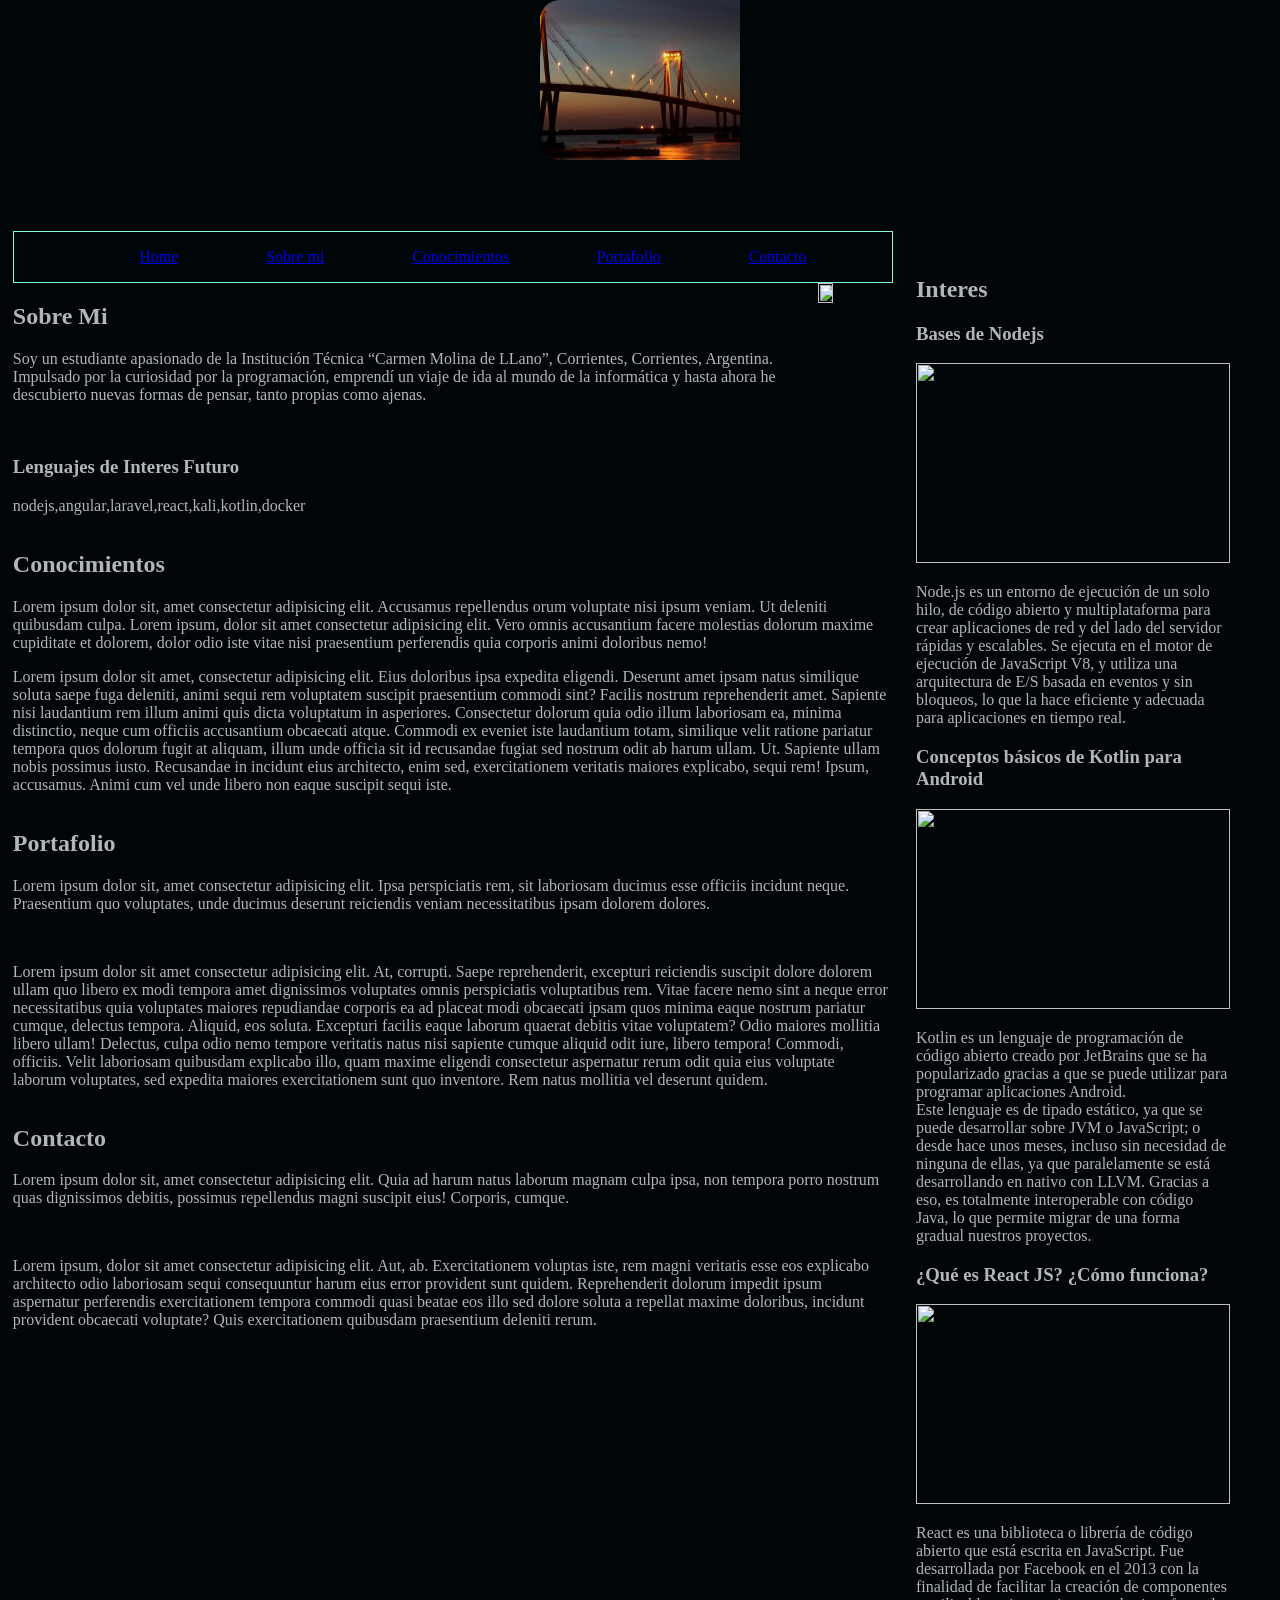
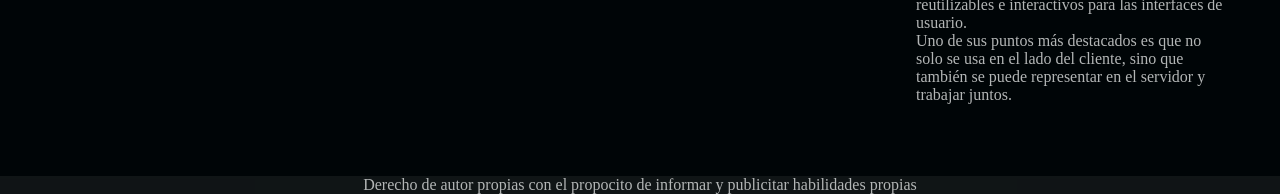
==== index.html @ f766465b "otra vez" ====
<!DOCTYPE html>
<html lang="en">
<head>
    <meta charset="UTF-8">
    <meta name="viewport" content="width=device-width, initial-scale=1.0">
    <title>Walter-Web</title>
    <link rel="stylesheet" href="style/stylesIndex.css">
    <link rel="shortcut icon" href="img/icon.jpg" />
</head>
<body>
    <div class="container">
        <div class="carousel-container">
            <div class="carousel">
                    <article class="portada">
                        <img src="img/Puente.jpeg" alt="">
                    </article>
                    <article class="portada">
                        <img src="img/Diseño Web.jpeg" alt="">
                    </article>
                    <article class="portada">
                        <img src="img/971.jpg" alt="">
                    </article>
                </div>
            </div>

            
                
    </div>

    <br>

    <div class="conteiner">

        <div class="principal">

            <nav>
                <a name="nav"></a>
                <ul>
                    <a href="#nav"><li>Home</li></a>
                    <a href="#sobremi"><li>Sobre mi</li></a>
                    <a href="#conocimientos"><li>Conocimientos</li></a>
                    <a href="#portafolio"><li>Portafolio</li></a>
                    <a href="#contacto"><li>Contacto</li></a>
                </ul>
            </nav>

            <main>
                <section class="sobremi">
                    <a name="sobremi"></a>
                    <div>
                        <article>
                            <h2>Sobre Mi</h2>
                            <p>
                                Soy un estudiante apasionado de la Institución Técnica “Carmen Molina de LLano”, 
                                Corrientes, Corrientes, Argentina. Impulsado por la curiosidad por la programación, 
                                emprendí un viaje de ida al mundo de la informática y hasta ahora he descubierto nuevas 
                                formas de pensar, tanto propias como ajenas.
                            </p>
                        </article>
                        <br>
                        <article>
                            <h3>Lenguajes de Interes Futuro</h3>
                            <p>
                                nodejs,angular,laravel,react,kali,kotlin,docker
                            </p>
                        </article>    
                    </div>
                    <img src="" alt="" class="perfil">
                </section>


                <section class="Conocimientos">
                    <a name="conocimientos"></a>
                    <article>
                        <h2>Conocimientos</h2>
                        <p>
                            Lorem ipsum dolor sit, amet consectetur adipisicing elit. 
                            Accusamus repellendus orum 
                            voluptate nisi ipsum veniam. Ut deleniti quibusdam culpa.
                            Lorem ipsum, dolor sit amet consectetur adipisicing elit. Vero 
                            omnis accusantium facere molestias dolorum maxime cupiditate et dolorem, 
                            dolor odio iste vitae nisi praesentium perferendis quia corporis animi doloribus nemo!
                        </p>
                    </article>
                    <article>
                        <p>
                            Lorem ipsum dolor sit amet, consectetur adipisicing elit. Eius doloribus ipsa expedita eligendi. Deserunt amet ipsam natus similique soluta saepe fuga deleniti, animi sequi rem voluptatem suscipit praesentium commodi sint?
                            Facilis nostrum reprehenderit amet. Sapiente nisi laudantium rem illum animi quis dicta voluptatum in asperiores. Consectetur dolorum quia odio illum laboriosam ea, minima distinctio, neque cum officiis accusantium obcaecati atque.
                            Commodi ex eveniet iste laudantium totam, similique velit ratione pariatur tempora quos dolorum fugit at aliquam, illum unde officia sit id recusandae fugiat sed nostrum odit ab harum ullam. Ut.
                            Sapiente ullam nobis possimus iusto. Recusandae in incidunt eius architecto, enim sed, exercitationem veritatis maiores explicabo, sequi rem! Ipsum, accusamus. Animi cum vel unde libero non eaque suscipit sequi iste.
                        </p>
                    </article>
                </section>

                <section class="portafolio">
                    <a name="portafolio"></a>
                    <article>
                        <h2>Portafolio</h2>
                        <p>
                            Lorem ipsum dolor sit, amet consectetur adipisicing elit. 
                            Ipsa perspiciatis rem, sit laboriosam ducimus esse officiis 
                            incidunt neque. Praesentium quo voluptates, unde ducimus 
                            deserunt reiciendis veniam necessitatibus ipsam dolorem dolores.
                        </p>
                    </article>
                    <br>
                    <article>
                        <p>
                            Lorem ipsum dolor sit amet consectetur adipisicing elit. At, corrupti. Saepe reprehenderit, excepturi reiciendis suscipit dolore dolorem ullam quo libero ex modi tempora amet dignissimos voluptates omnis perspiciatis voluptatibus rem.
                            Vitae facere nemo sint a neque error necessitatibus quia voluptates maiores repudiandae corporis ea ad placeat modi obcaecati ipsam quos minima eaque nostrum pariatur cumque, delectus tempora. Aliquid, eos soluta.
                            Excepturi facilis eaque laborum quaerat debitis vitae voluptatem? Odio maiores mollitia libero ullam! Delectus, culpa odio nemo tempore veritatis natus nisi sapiente cumque aliquid odit iure, libero tempora! Commodi, officiis.
                            Velit laboriosam quibusdam explicabo illo, quam maxime eligendi consectetur aspernatur rerum odit quia eius voluptate laborum voluptates, sed expedita maiores exercitationem sunt quo inventore. Rem natus mollitia vel deserunt quidem.
                        </p>
                    </article>
                </section>

                <section class="contacto">
                    <a name="contacto"></a>

                    <article>
                        <h2>Contacto</h2>
                        <p>
                            Lorem ipsum dolor sit, amet consectetur adipisicing elit. Quia ad harum natus 
                            laborum magnam culpa ipsa, non tempora porro nostrum quas dignissimos debitis,
                            possimus repellendus magni suscipit eius! Corporis, cumque.
                        </p>
                    </article>
                    <br>
                    <article>
                        <p>
                            Lorem ipsum, dolor sit amet consectetur adipisicing elit. Aut, ab. Exercitationem voluptas iste, rem magni veritatis esse eos explicabo architecto odio laboriosam sequi consequuntur harum eius error provident sunt quidem.
                            Reprehenderit dolorum impedit ipsum aspernatur perferendis exercitationem tempora commodi quasi beatae eos illo sed dolore soluta a repellat maxime doloribus, incidunt provident obcaecati voluptate? Quis exercitationem quibusdam praesentium deleniti rerum.
                        </p>
                    </article>
                </section>
            </main>
        </div>

        <aside class="lateral">
            <section>
                <article>
                    <h2>Interes</h2>
                    <h3>Bases de Nodejs</h3>
                    <a href="https://kinsta.com/es/base-de-conocimiento/que-es-node-js/"> 
                        <img src="https://kinsta.com/es/wp-content/uploads/sites/8/2021/05/que-es-node-js.jpeg" alt="" class="imgLate"> </a>
                    <p>
                        Node.js es un entorno de ejecución de un solo hilo, de código abierto y 
                        multiplataforma para crear aplicaciones de red y del lado del servidor rápidas y escalables. 
                        Se ejecuta en el motor de ejecución de JavaScript V8, y utiliza una arquitectura de E/S basada en 
                        eventos y sin bloqueos, lo que la hace eficiente y adecuada para aplicaciones en tiempo real.
                    </p>
                </article>

                <article>
                    <h3>Conceptos básicos de Kotlin para Android</h3>
                    <a href="https://developer.android.com/courses/kotlin-android-fundamentals/overview?hl=es-419"> 
                        <img src="https://cdn.plainconcepts.com/wp-content/uploads/2022/03/Kotlin.jpg" alt="" class="imgLate"> </a>
                    <p>
                        Kotlin es un lenguaje de programación de código abierto creado por JetBrains que se ha 
                        popularizado gracias a que se puede utilizar para programar aplicaciones Android.
                        <br>
                        Este lenguaje es de tipado estático, ya que se puede desarrollar sobre JVM o 
                        JavaScript; o desde hace unos meses, incluso sin necesidad de ninguna de ellas,
                        ya que paralelamente se está desarrollando en nativo con LLVM. Gracias a eso, 
                        es totalmente interoperable con código Java, lo que permite migrar de una forma 
                        gradual nuestros proyectos.
                    </p>
                </article>

                <article>
                    <h3>¿Qué es React JS? ¿Cómo funciona?</h3>
                    <a href="https://www.nextu.com/blog/que-es-react-js-como-funciona-rc22/"> <img src="https://www.nextu.com/blog/wp-content/uploads/sites/4/2022/09/internationaleslservicesllc_nextu_image_666.jpeg" alt="" class="imgLate"> </a>
                    <p>
                        React es una biblioteca o librería de código abierto que está escrita en JavaScript. 
                        Fue desarrollada por Facebook en el 2013 con la finalidad de facilitar la creación de 
                        componentes reutilizables e interactivos para las interfaces de usuario.
                        <br>
                        Uno de sus puntos más destacados es que no solo se usa en el lado del cliente, 
                        sino que también se puede representar en el servidor y trabajar juntos.
                    </p>
                </article>
            </section>
        </aside>

    </div>
    
    <br>

    <div class="pie">
        <footer>
            Derecho de autor propias con el propocito de informar y publicitar habilidades propias 
        </footer>
    
    </div>
    
</body>
</html>
---- style/stylesIndex.css ----
html{
    background-color: #000507;
}
body{
    margin: 0%;
    color: rgb(179, 182, 182);
}

/*-----------------------------------------------------------------------------------------------*/
.container {
    width: 200px;
    height: 200px;
    margin: 0 auto; /* Centra horizontalmente */
    overflow: hidden; /* Evita que el contenido desborde */
    position: relative; /* Permite posicionar elementos hijos relativos a este contenedor */
}

.header {
    background-color: antiquewhite;
    width: 100%;
    height: 40px; /* Ajusta la altura según tu diseño */
}

.carousel-container {
    width: 100%;
    height: calc(100% - 40px); /* Ajusta la altura del contenedor del carrusel */
    overflow: hidden; /* Para evitar que el contenido desborde */
}

.carousel {
    display: flex;
    width: 300%; /* ajusta según el número de elementos */
    animation: carousel 60s infinite linear;
    overflow: hidden;
    height: 100%; /* Ajusta la altura del carrusel */
}

@keyframes carousel {
    5% {
        transform: translateX(0%);
    }
    50% {
        transform: translateX(-50%);
    }
    100% {
        transform: translateX(0%);
    }
}

/* Pausa la animación cuando se detiene el hover */
.carousel:hover {
    animation-play-state: paused;
}

/* Opcional: añade estilos para las imágenes */
.portada img {
    width: 100%;
    height: 100%; /* Ajusta la altura de la imagen */
    object-fit: cover; /* Escalar la imagen para que cubra todo el contenedor */
    border-radius: 20px;
    position: relative;
}



/*-----------------------------------------------------------------------------------------------*/

.conteiner{
    height: auto;
    display: flex;
    flex-direction: row;
    padding: 1%;
}
/*-----------------------------------------------------------------------------------------------*/
nav{
    width: 100%;
    margin: auto;
    padding: 0%;
    border: solid aquamarine 1px;
    text-align: center;
}
nav ul{
    padding: auto;
}
nav ul li{
    display:inline;
    padding-right: 5%;
    padding-left: 5%;
}
/*-----------------------------------------------------------------------------------------------*/

main{
    display: flex;
    flex-direction: column;

}

.principal{
    width: 70%;
}
.sobremi{
    display: flex;
    flex-direction: row;
}
.perfil{
    width: 20%;
    height: 20%;
}
/*------------------------------------*/

.lateral{
    width: 25%;
    height: auto;
    padding: 2%;
    display: flex;
    flex-direction: column;
}
.lateral section article{
    margin: auto;
}

.imgLate{
    margin: auto;
    width: 100%;
    height: 200px;
}
/*-----------------------------------------------------------------------------------------------*/

.pie{
    width: 100%;
    height: 30%;
    background-color: rgba(190, 190, 190, 0.082);
    text-align: center;

}
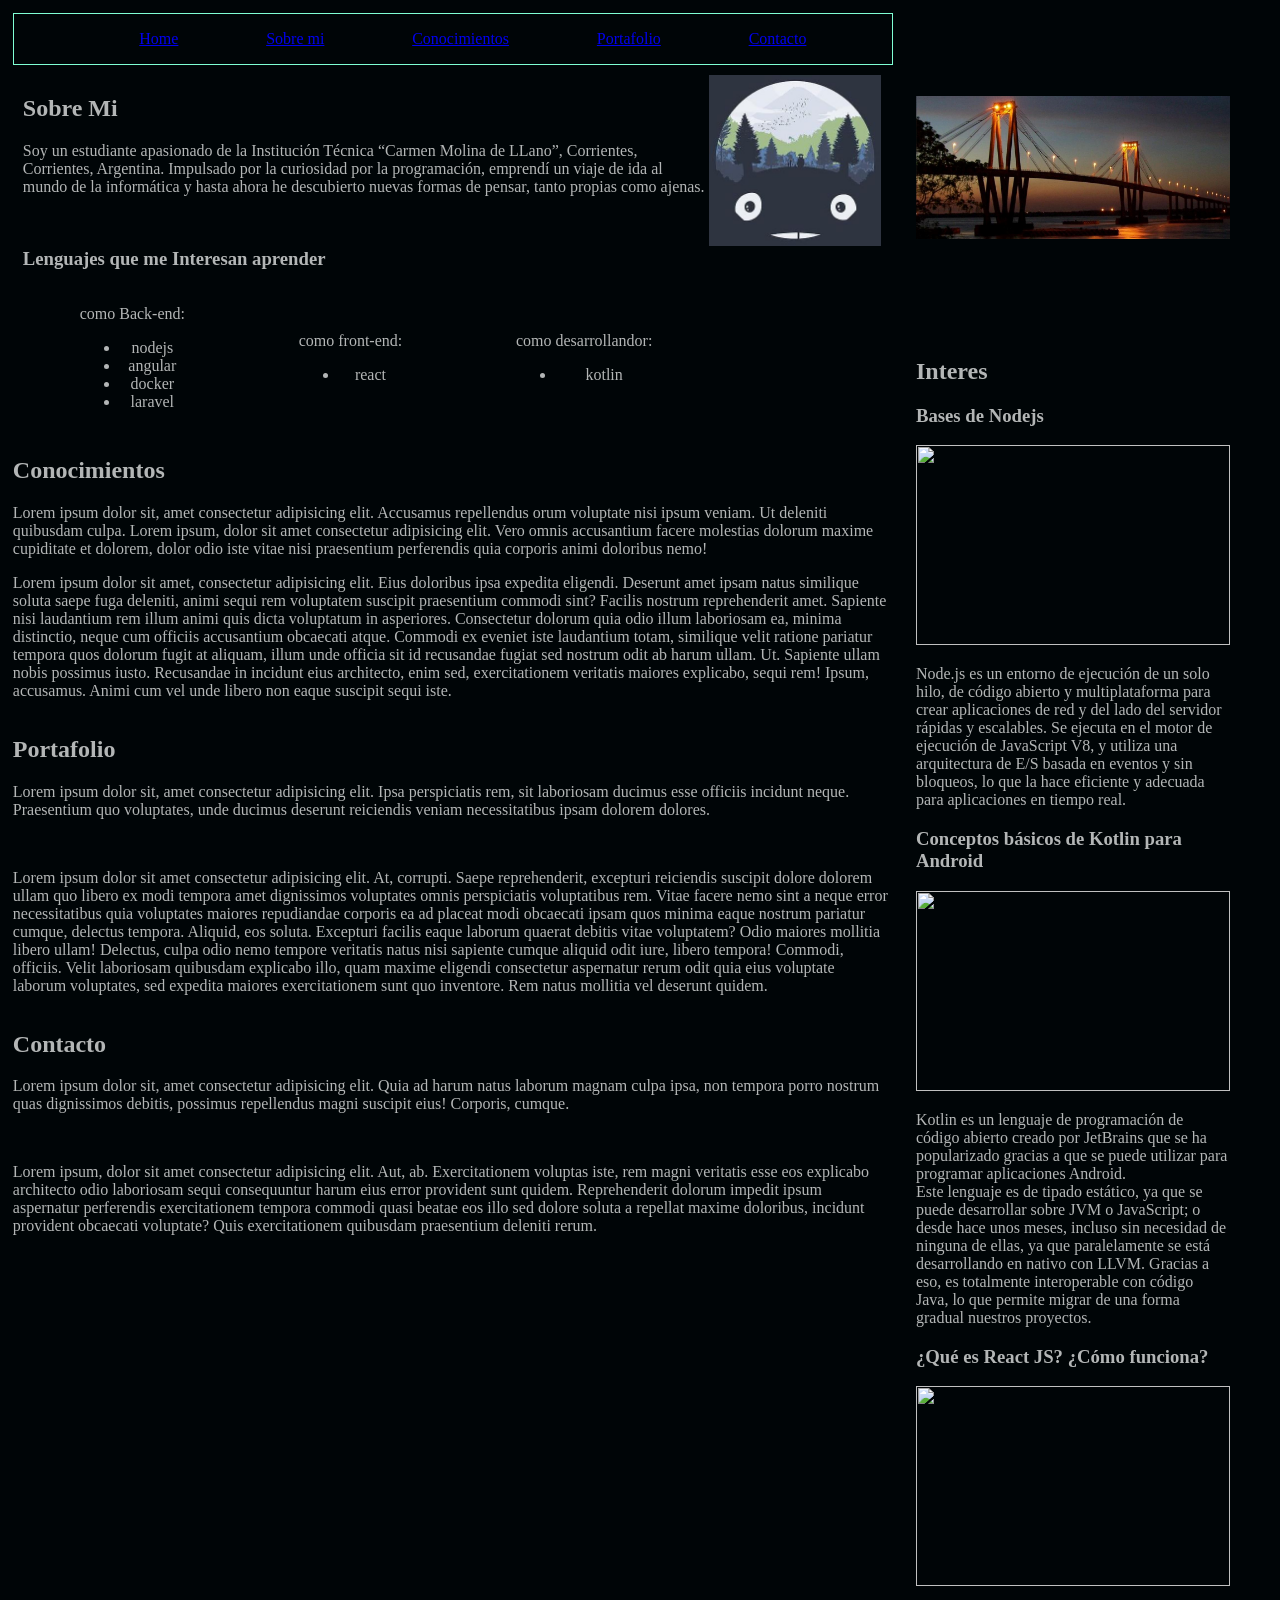
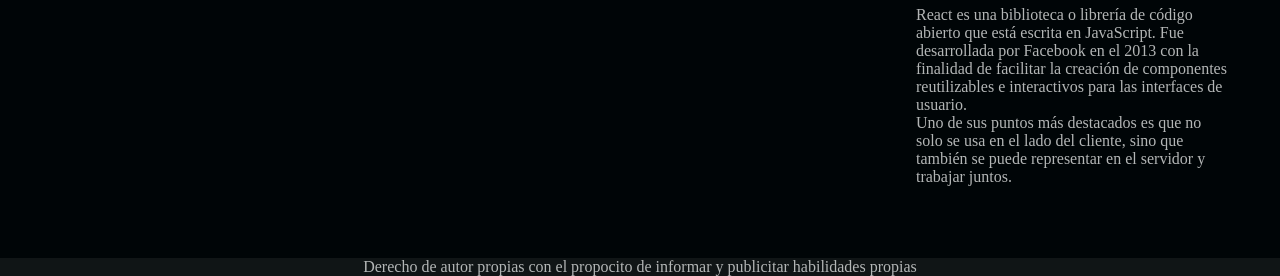
==== commit ae5adce6: "reorganice" ====
--- a/index.html
+++ b/index.html
@@ -8,27 +8,6 @@
     <link rel="shortcut icon" href="img/icon.jpg" />
 </head>
 <body>
-    <div class="container">
-        <div class="carousel-container">
-            <div class="carousel">
-                    <article class="portada">
-                        <img src="img/Puente.jpeg" alt="">
-                    </article>
-                    <article class="portada">
-                        <img src="img/Diseño Web.jpeg" alt="">
-                    </article>
-                    <article class="portada">
-                        <img src="img/971.jpg" alt="">
-                    </article>
-                </div>
-            </div>
-
-            
-                
-    </div>
-
-    <br>
-
     <div class="conteiner">
 
         <div class="principal">
@@ -59,13 +38,35 @@
                         </article>
                         <br>
                         <article>
-                            <h3>Lenguajes de Interes Futuro</h3>
-                            <p>
-                                nodejs,angular,laravel,react,kali,kotlin,docker
-                            </p>
+                            <h3>Lenguajes que me Interesan aprender</h3>
+                            <div class="skillsFuture">
+                                <div>
+                                    <p>como Back-end:</p>
+                                    <ul>
+                                        <li>nodejs</li>
+                                        <li>angular</li>
+                                        <li>docker</li>
+                                        <li>laravel</li>
+                                    </ul>
+                                </div>
+                                <div>
+                                    <p>como front-end:</p>
+                                    <ul>
+                                        <li>react</li>
+                                    </ul>
+                                </div>
+                                <div>
+                                    <p>como desarrollandor:</p>
+                                    <ul>
+                                        <li>kotlin</li>
+                                    </ul>
+                                </div>
+                            </div>
+                            
+                            
                         </article>    
                     </div>
-                    <img src="" alt="" class="perfil">
+                    <img src="img/icon.jpg" alt="" class="perfil">
                 </section>
 
 
@@ -137,6 +138,21 @@
         </div>
 
         <aside class="lateral">
+            <div class="container">
+                <div class="carousel-container">
+                    <div class="carousel">
+                        <article class="portada">
+                            <img src="img/Puente.jpeg" alt="">
+                        </article>
+                        <article class="portada">
+                            <img src="img/Diseño Web.jpeg" alt="">
+                        </article>
+                        <article class="portada">
+                            <img src="img/971.jpg" alt="">
+                        </article>
+                    </div>
+                </div>
+            </div>
             <section>
                 <article>
                     <h2>Interes</h2>
--- a/style/stylesIndex.css
+++ b/style/stylesIndex.css
@@ -7,20 +7,18 @@
 }
 
 /*-----------------------------------------------------------------------------------------------*/
-.container {
-    width: 200px;
-    height: 200px;
-    margin: 0 auto; /* Centra horizontalmente */
-    overflow: hidden; /* Evita que el contenido desborde */
-    position: relative; /* Permite posicionar elementos hijos relativos a este contenedor */
-}
-
 .header {
     background-color: antiquewhite;
     width: 100%;
     height: 40px; /* Ajusta la altura según tu diseño */
 }
 
+.container {
+    height: 300px;
+    margin: 0 auto; /* Centra horizontalmente */
+    overflow: hidden; /* Evita que el contenido desborde */
+    position: relative; /* Permite posicionar elementos hijos relativos a este contenedor */
+}
 .carousel-container {
     width: 100%;
     height: calc(100% - 40px); /* Ajusta la altura del contenedor del carrusel */
@@ -36,11 +34,23 @@
 }
 
 @keyframes carousel {
-    5% {
+    0% {
         transform: translateX(0%);
     }
-    50% {
-        transform: translateX(-50%);
+    20% {
+        transform: translateX(-60%);
+    }
+    40% {
+        transform: translateX(0%);
+    }
+    60% {
+        transform: translateX(-60%);
+    }
+    80% {
+        transform: translateX(0%);
+    }
+    90% {
+        transform: translateX(-60%);
     }
     100% {
         transform: translateX(0%);
@@ -56,7 +66,7 @@
 .portada img {
     width: 100%;
     height: 100%; /* Ajusta la altura de la imagen */
-    object-fit: cover; /* Escalar la imagen para que cubra todo el contenedor */
+    object-fit:contain ; /* Escalar la imagen para que cubra todo el contenedor */
     border-radius: 20px;
     position: relative;
 }
@@ -101,10 +111,19 @@
 .sobremi{
     display: flex;
     flex-direction: row;
+    padding: 10px;
 }
 .perfil{
     width: 20%;
     height: 20%;
+}
+.skillsFuture{
+    display: flex;
+    flex-direction: row;
+    text-align: center;
+}
+.skillsFuture div{
+    margin: auto;
 }
 /*------------------------------------*/
 
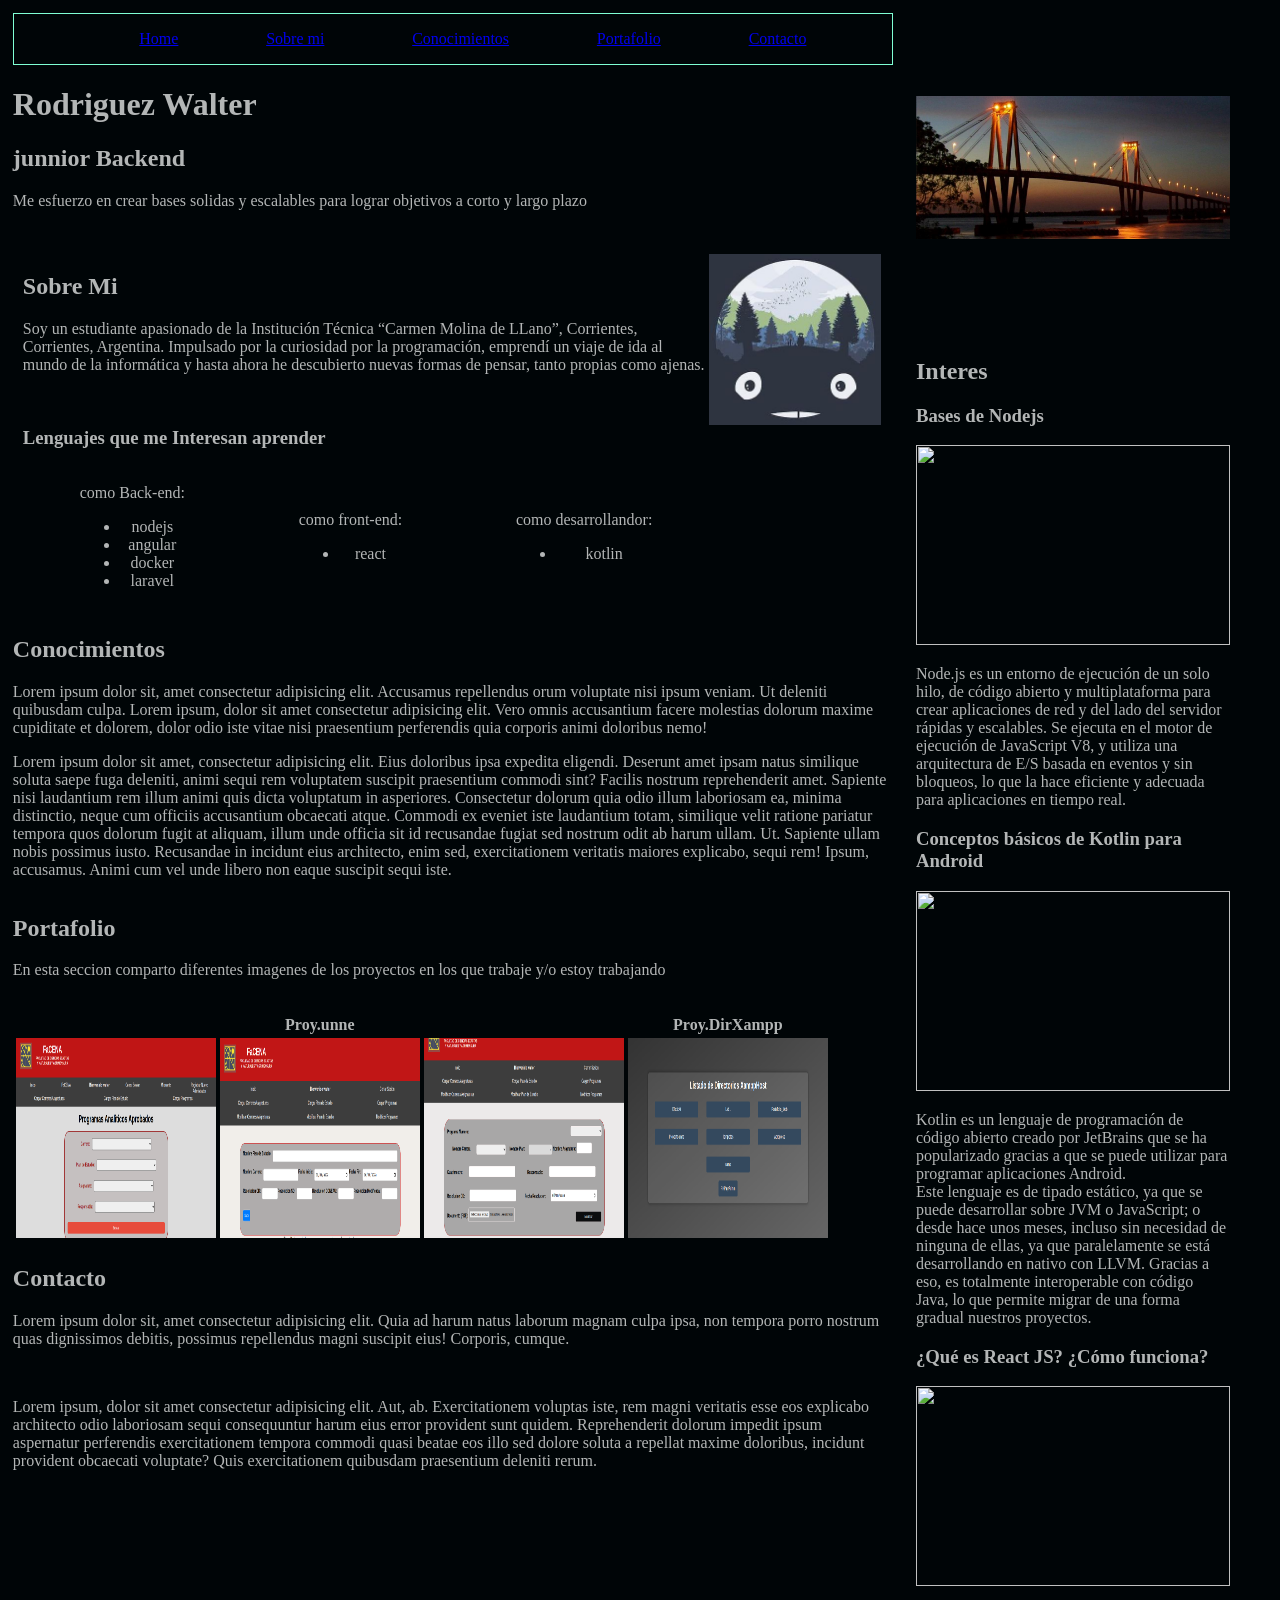
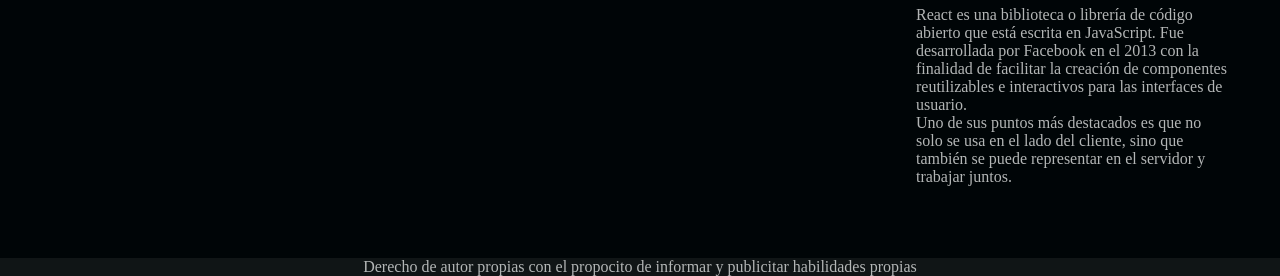
==== commit 174654d0: "completando" ====
--- a/index.html
+++ b/index.html
@@ -24,6 +24,18 @@
             </nav>
 
             <main>
+                <div>
+                    <h1>Rodriguez Walter</h1>
+                    <h2>junnior Backend</h2>
+                    <p>
+                        Me esfuerzo en crear bases solidas y escalables para lograr objetivos a corto y largo plazo
+                    </p>
+                    <div class="contactIcon">
+                        <img src="" alt="">
+                        <img src="" alt="">
+                        <img src="" alt="">
+                    </div>
+                </div>
                 <section class="sobremi">
                     <a name="sobremi"></a>
                     <div>
@@ -98,20 +110,27 @@
                     <article>
                         <h2>Portafolio</h2>
                         <p>
-                            Lorem ipsum dolor sit, amet consectetur adipisicing elit. 
-                            Ipsa perspiciatis rem, sit laboriosam ducimus esse officiis 
-                            incidunt neque. Praesentium quo voluptates, unde ducimus 
-                            deserunt reiciendis veniam necessitatibus ipsam dolorem dolores.
+                            En esta seccion comparto diferentes imagenes de los proyectos en los que trabaje y/o estoy trabajando
                         </p>
                     </article>
                     <br>
                     <article>
-                        <p>
-                            Lorem ipsum dolor sit amet consectetur adipisicing elit. At, corrupti. Saepe reprehenderit, excepturi reiciendis suscipit dolore dolorem ullam quo libero ex modi tempora amet dignissimos voluptates omnis perspiciatis voluptatibus rem.
-                            Vitae facere nemo sint a neque error necessitatibus quia voluptates maiores repudiandae corporis ea ad placeat modi obcaecati ipsam quos minima eaque nostrum pariatur cumque, delectus tempora. Aliquid, eos soluta.
-                            Excepturi facilis eaque laborum quaerat debitis vitae voluptatem? Odio maiores mollitia libero ullam! Delectus, culpa odio nemo tempore veritatis natus nisi sapiente cumque aliquid odit iure, libero tempora! Commodi, officiis.
-                            Velit laboriosam quibusdam explicabo illo, quam maxime eligendi consectetur aspernatur rerum odit quia eius voluptate laborum voluptates, sed expedita maiores exercitationem sunt quo inventore. Rem natus mollitia vel deserunt quidem.
-                        </p>
+                        <table class="tableimg">
+                            <tr>
+                                <th>Proy.unne</th>
+                                <th>Proy.DirXampp</th>
+                            </tr>
+                            <tr>
+                                <td>
+                                    <img src="img/01-screenProyectunne.png" alt="">
+                                    <img src="img/02-screenProyectunne.png" alt="">
+                                    <img src="img/03-screenProyectunne.png" alt="">
+                                </td>
+                                <td>
+                                    <img src="img/01-screenDirXampp.png" alt="">
+                                </td>
+                            </tr>
+                        </table>
                     </article>
                 </section>
 
--- a/style/stylesIndex.css
+++ b/style/stylesIndex.css
@@ -125,6 +125,11 @@
 .skillsFuture div{
     margin: auto;
 }
+.tableimg img{
+    width: 200px;
+    height: 200px;
+}
+
 /*------------------------------------*/
 
 .lateral{
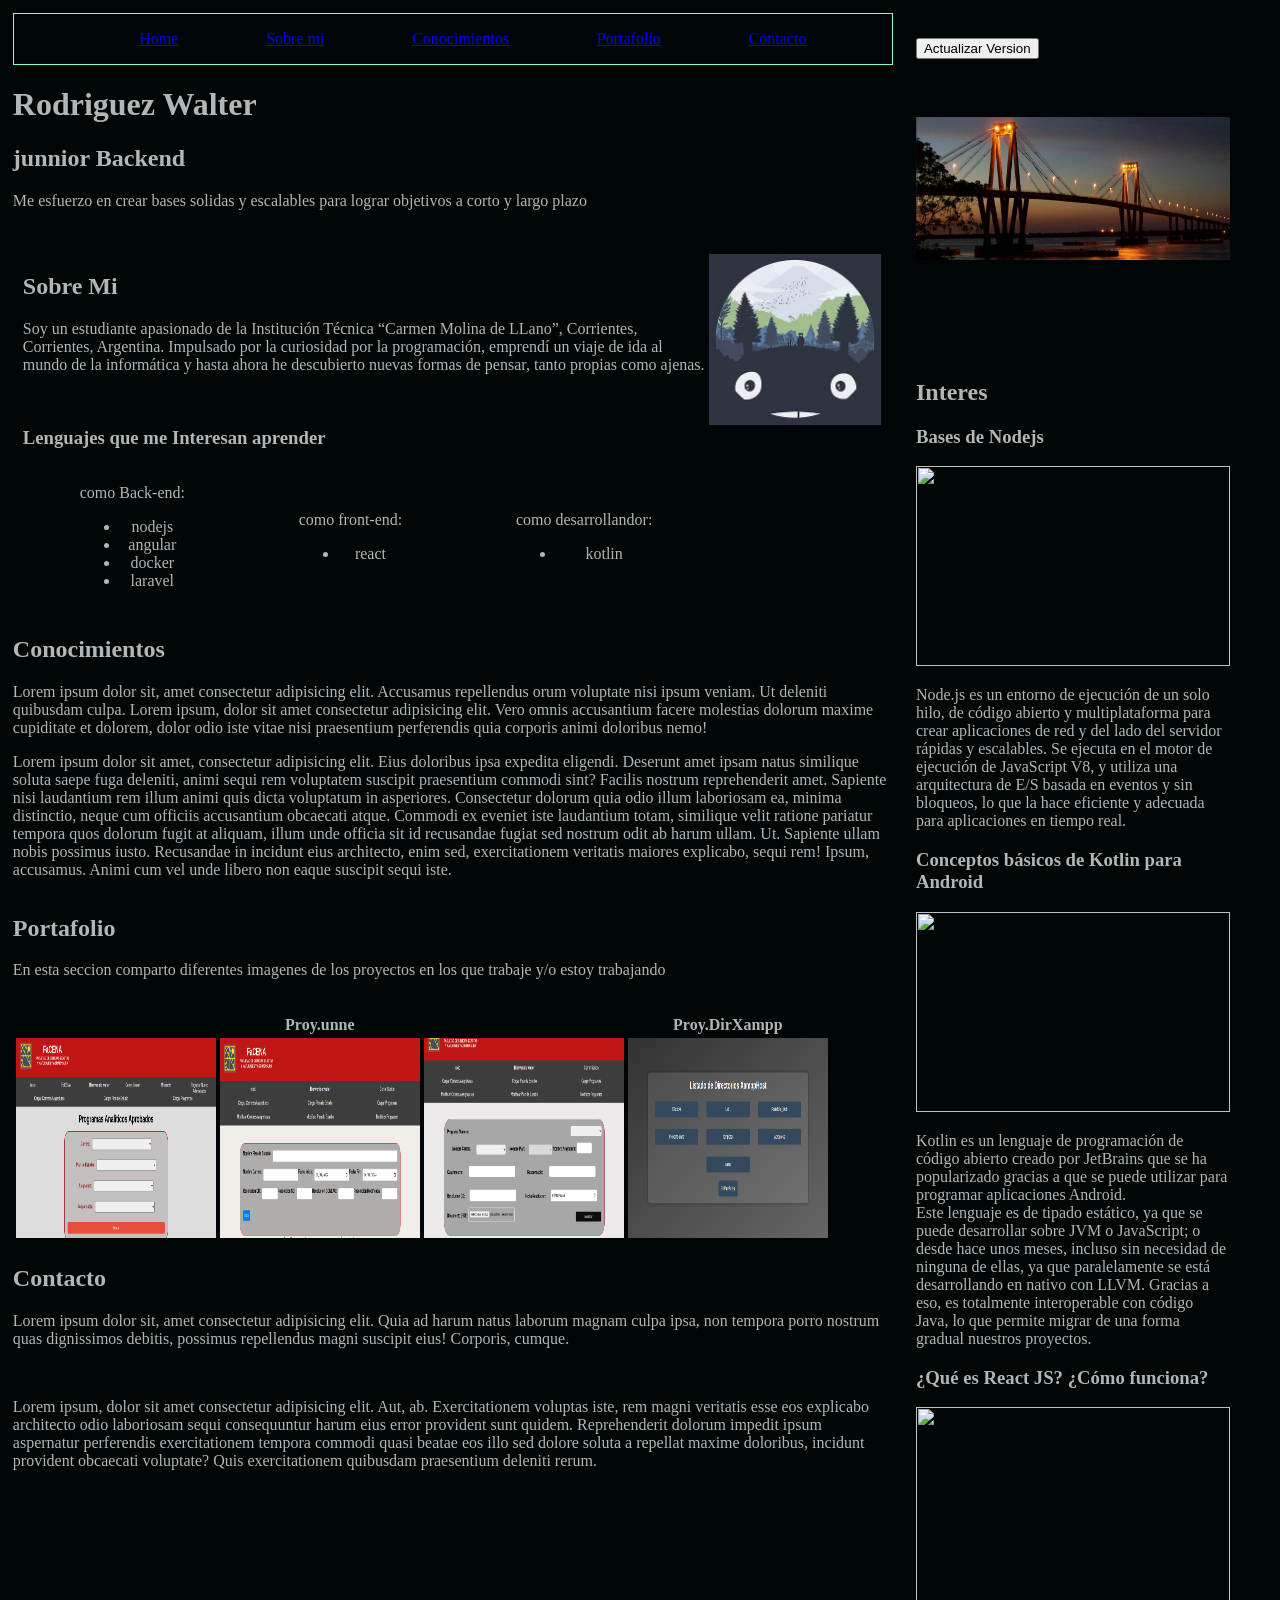
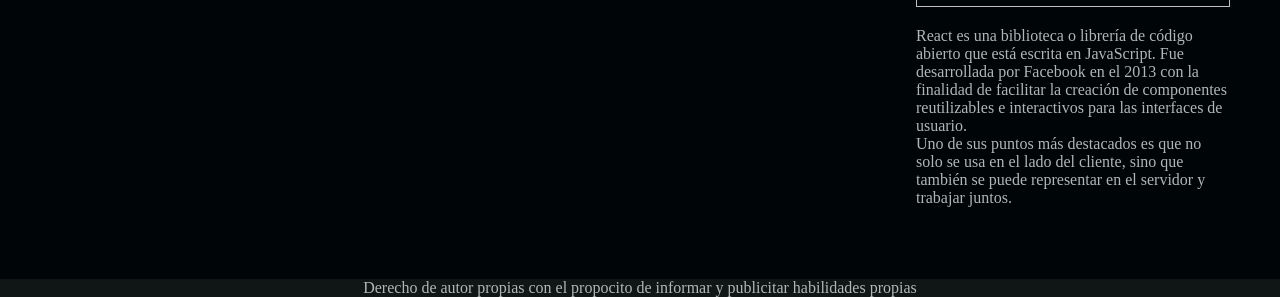
==== commit e24cded1: "tester git pull" ====
--- a/index.html
+++ b/index.html
@@ -155,8 +155,11 @@
                 </section>
             </main>
         </div>
-
         <aside class="lateral">
+            <!-- tester de git-->
+            <form action="testerejecutar_git_pull.php" method="post">
+                <button type="submit">Actualizar Version</button>
+            </form>
             <div class="container">
                 <div class="carousel-container">
                     <div class="carousel">
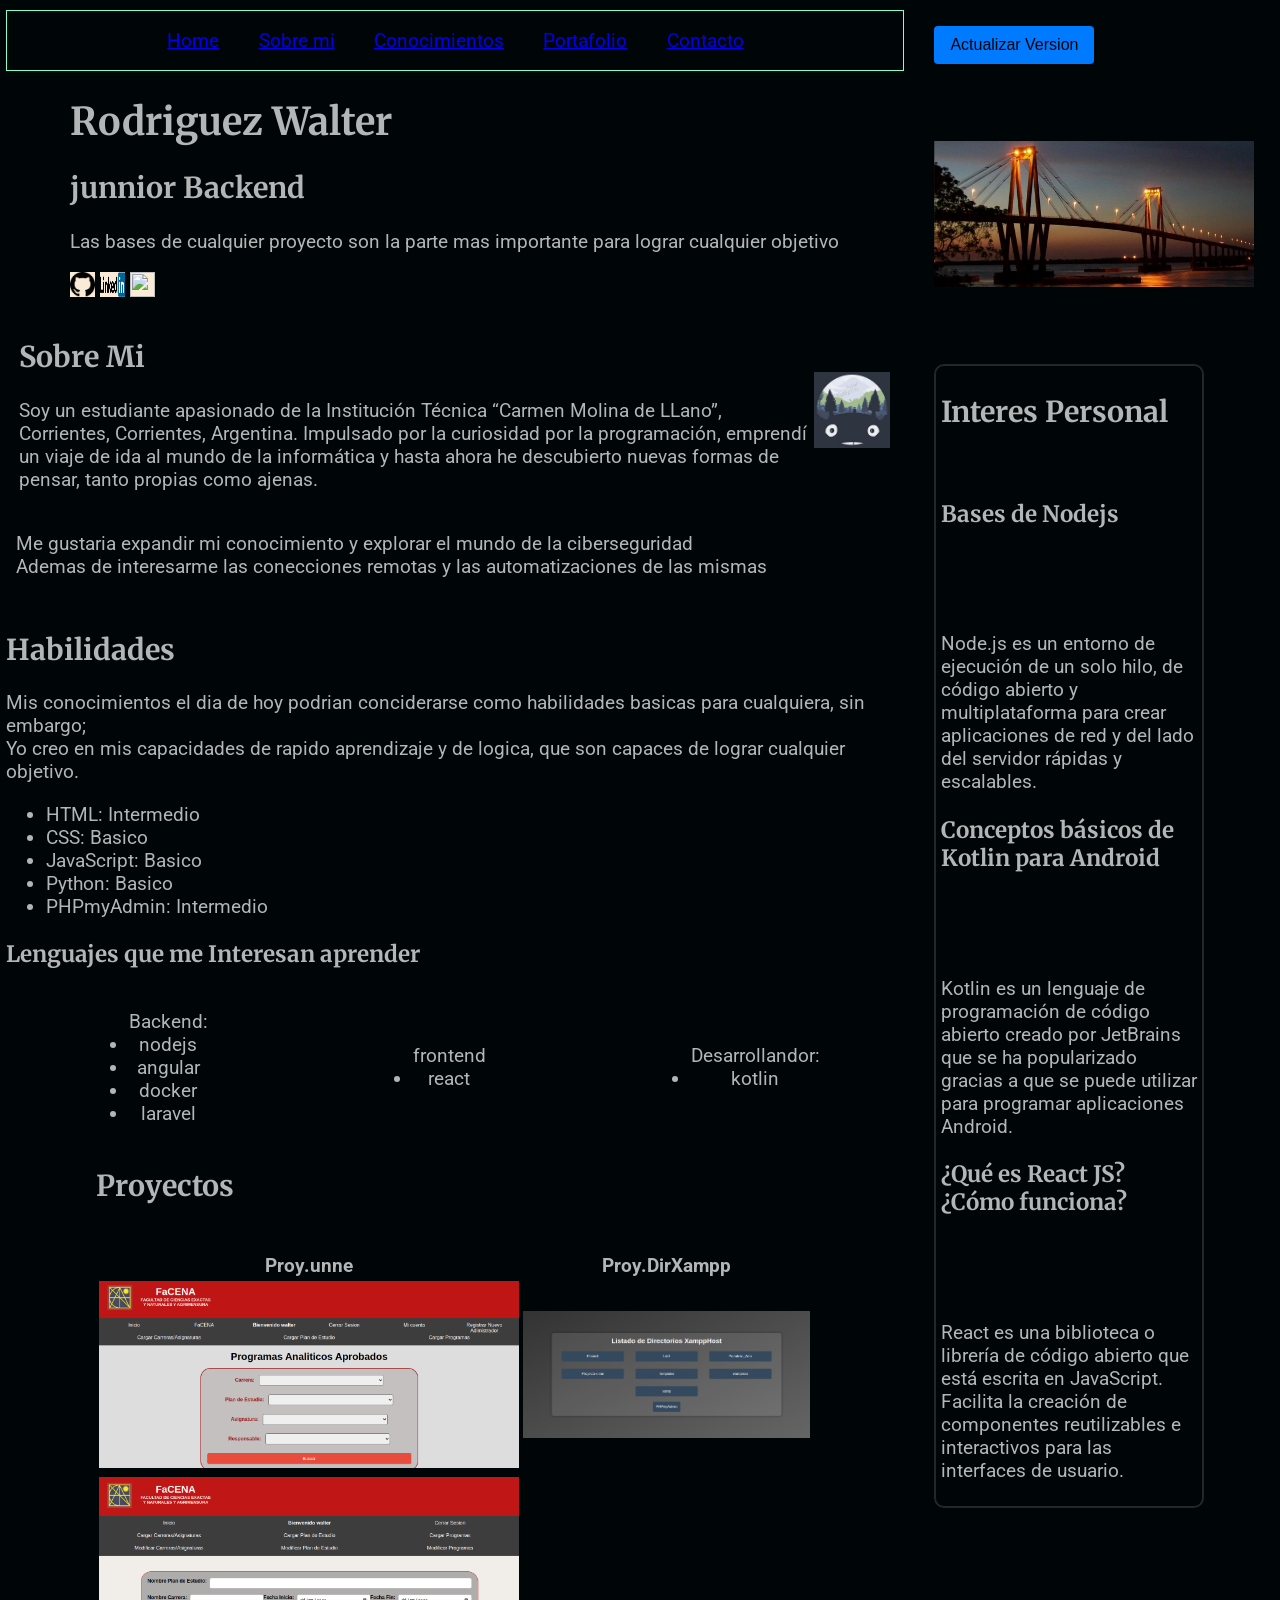
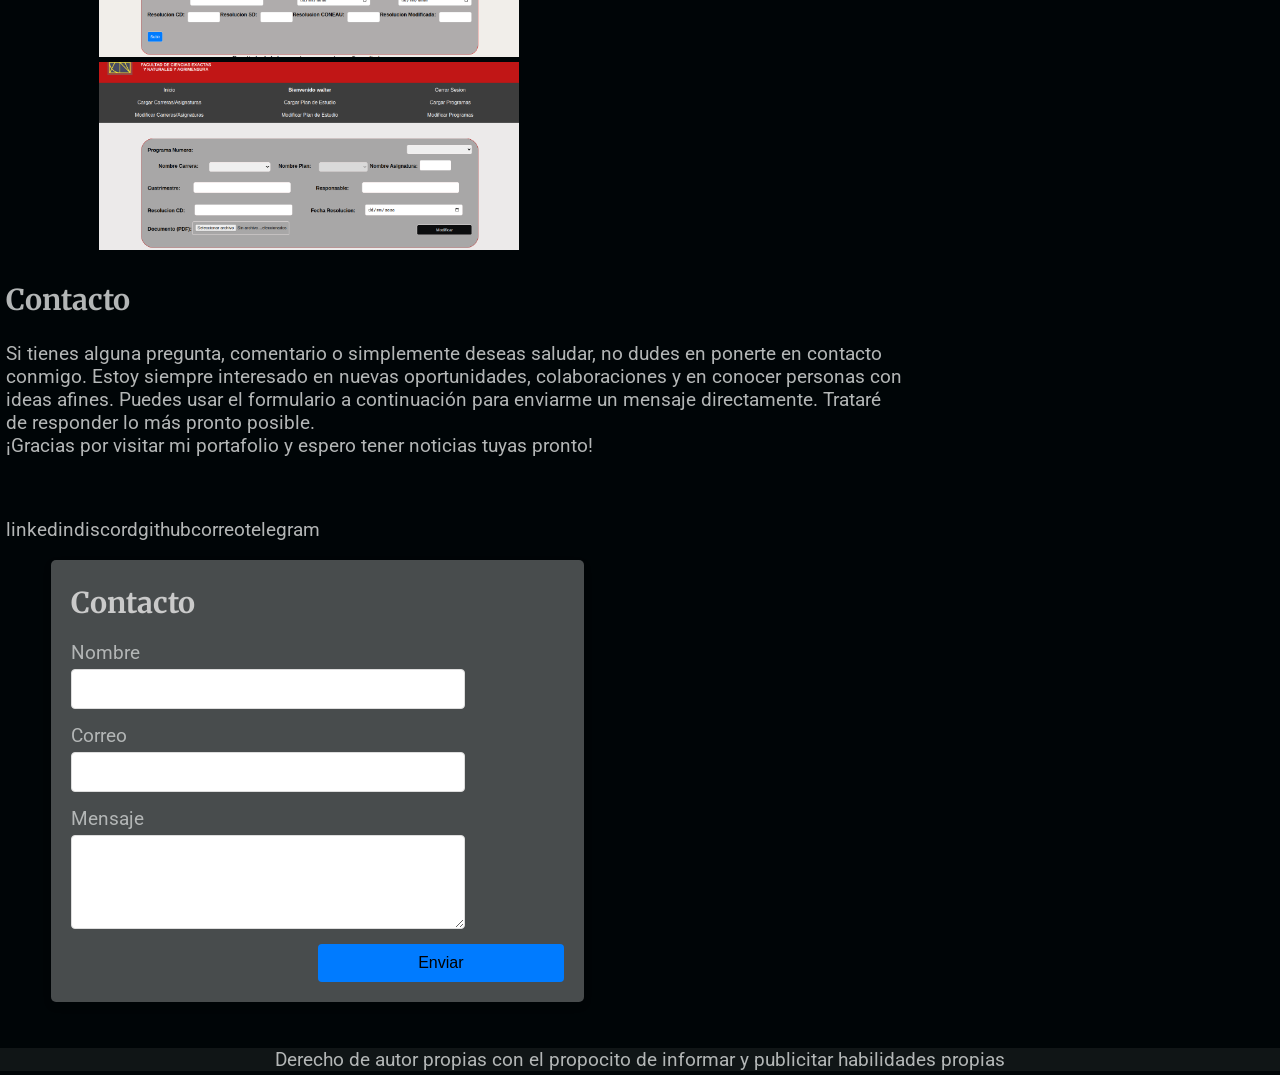
==== commit c43ff5a3: "cambios de formato" ====
--- a/index.html
+++ b/index.html
@@ -11,215 +11,249 @@
     <div class="conteiner">
 
         <div class="principal">
-
-            <nav>
-                <a name="nav"></a>
-                <ul>
-                    <a href="#nav"><li>Home</li></a>
-                    <a href="#sobremi"><li>Sobre mi</li></a>
-                    <a href="#conocimientos"><li>Conocimientos</li></a>
-                    <a href="#portafolio"><li>Portafolio</li></a>
-                    <a href="#contacto"><li>Contacto</li></a>
-                </ul>
-            </nav>
-
-            <main>
-                <div>
-                    <h1>Rodriguez Walter</h1>
-                    <h2>junnior Backend</h2>
-                    <p>
-                        Me esfuerzo en crear bases solidas y escalables para lograr objetivos a corto y largo plazo
-                    </p>
-                    <div class="contactIcon">
-                        <img src="" alt="">
-                        <img src="" alt="">
-                        <img src="" alt="">
-                    </div>
-                </div>
-                <section class="sobremi">
-                    <a name="sobremi"></a>
-                    <div>
-                        <article>
-                            <h2>Sobre Mi</h2>
-                            <p>
-                                Soy un estudiante apasionado de la Institución Técnica “Carmen Molina de LLano”, 
-                                Corrientes, Corrientes, Argentina. Impulsado por la curiosidad por la programación, 
-                                emprendí un viaje de ida al mundo de la informática y hasta ahora he descubierto nuevas 
-                                formas de pensar, tanto propias como ajenas.
-                            </p>
-                        </article>
-                        <br>
-                        <article>
-                            <h3>Lenguajes que me Interesan aprender</h3>
-                            <div class="skillsFuture">
-                                <div>
-                                    <p>como Back-end:</p>
-                                    <ul>
-                                        <li>nodejs</li>
-                                        <li>angular</li>
-                                        <li>docker</li>
-                                        <li>laravel</li>
-                                    </ul>
+            <div class="nav">
+                <nav>
+                    <a name="nav"></a>
+                    <ul>
+                        <a href="#nav"><li>Home</li></a>
+                        <a href="#sobremi"><li>Sobre mi</li></a>
+                        <a href="#conocimientos"><li>Conocimientos</li></a>
+                        <a href="#portafolio"><li>Portafolio</li></a>
+                        <a href="#contacto"><li>Contacto</li></a>
+                    </ul>
+                </nav>
+            </div>
+            <div class="main">
+                <main>
+                    <div class="intro">
+                        <h1>Rodriguez Walter</h1>
+                        <h2>junnior Backend</h2>
+                        <p>
+                            Las bases de cualquier proyecto son la parte mas importante para lograr cualquier objetivo
+                        </p>
+                        <div class="contactIcon">
+                            <img src="img/github.png" alt="">
+                            <img src="img/LinkedIn_Logo.png" alt="">
+                            <img src="/img/" alt="">
+                        </div>
+                    </div>
+
+                    <div class="sobremipadre"> <!--sobre mi-->
+                        <section class="sobremi">
+                            <a name="sobremi"></a>
+                            <div class="">
+                                <article>
+                                    <table>
+                                        <tr>
+                                            <td>
+                                                <h2>Sobre Mi</h2>
+                                                <p>
+                                                    Soy un estudiante apasionado de la Institución Técnica “Carmen Molina de LLano”, 
+                                                    Corrientes, Corrientes, Argentina. Impulsado por la curiosidad por la programación, 
+                                                    emprendí un viaje de ida al mundo de la informática y hasta ahora he descubierto nuevas 
+                                                    formas de pensar, tanto propias como ajenas.
+                                                </p>
+                                            </td>
+                                            <td>
+                                                <img src="img/icon.jpg" alt="" class="perfil">
+                                            </td>
+                                        </tr>
+                                    </table>
+                                    <p>
+                                        Me gustaria expandir mi conocimiento y explorar el mundo de la ciberseguridad
+                                        <br>
+                                        Ademas de interesarme las conecciones remotas y las automatizaciones de las mismas 
+                                    </p>
+                                </article>
+                            </div>
+                        </section>
+                    </div>
+
+                    <div ><!--conocimientos-->
+                        <section class="Conocimientos">
+                            <a name="conocimientos"></a>
+                            <article>
+                                <h2>Habilidades</h2>
+                                <p>
+                                    Mis conocimientos el dia de hoy podrian conciderarse como habilidades basicas para cualquiera, sin embargo;
+                                    <br> Yo creo en mis capacidades de rapido aprendizaje y de logica, que son capaces de lograr cualquier objetivo.
+                                </p>
+                            </article>
+                            <ul>
+                                <li>HTML:       Intermedio</li>
+                                <li>CSS:    Basico</li>
+                                <li>JavaScript:     Basico</li>
+                                <li>Python:     Basico</li>
+                                <li>PHPmyAdmin:     Intermedio</li>
+                            </ul>
+                            <article>
+                                <h3>Lenguajes que me Interesan aprender</h3>
+                                <div class="skillsFuture">
+                                    <div>
+                                        <ul>Backend:
+                                            <li>nodejs</li>
+                                            <li>angular</li>
+                                            <li>docker</li>
+                                            <li>laravel</li>
+                                        </ul>
+                                    </div>
+                                    <div>
+                                        <ul>frontend
+                                            <li>react</li>
+                                        </ul>
+                                    </div>
+                                    <div>
+                                        <ul>Desarrollandor:
+                                            <li>kotlin</li>
+                                        </ul>
+                                    </div>
                                 </div>
-                                <div>
-                                    <p>como front-end:</p>
-                                    <ul>
-                                        <li>react</li>
-                                    </ul>
+                            </article>  
+                        </section>
+                    </div>
+
+                    <div class="porta-folio"><!--Portafolio-->
+                        <section class="portafolio">
+                            <a name="portafolio"></a>
+                            <article>
+                                <h2>Proyectos</h2>
+                            </article>
+                            <br>
+                            <article>
+                                <table class="tableimg">
+                                    <tr>
+                                        <th>Proy.unne</th>
+                                        <th>Proy.DirXampp</th>
+                                    </tr>
+                                    <tr>
+                                        <td>
+                                            <img src="img/01-screenProyectunne.png" alt="">
+                                        </td>
+                                        <td>
+                                            <img src="img/01-screenDirXampp.png" alt="">
+                                        </td>
+                                    </tr>
+                                    <tr>
+                                        <td>                                            
+                                            <img src="img/02-screenProyectunne.png" alt="">
+                                            <img src="img/03-screenProyectunne.png" alt="">
+                                        </td>
+                                        <td></td>
+                                    </tr>
+                                </table>
+                            </article>
+                        </section>
+                    </div>
+
+                    <div > <!--contacto-->
+                        <section class="contacto">
+                            <a name="contacto"></a>
+                            <article>
+                                <h2>Contacto</h2>
+                                <p>
+                                    Si tienes alguna pregunta, comentario o simplemente deseas saludar, no dudes en 
+                                    ponerte en contacto conmigo. Estoy siempre interesado en nuevas oportunidades, 
+                                    colaboraciones y en conocer personas con ideas afines. Puedes usar el formulario a 
+                                    continuación para enviarme un mensaje directamente. Trataré de responder lo más pronto posible. 
+                                    <br>¡Gracias por visitar mi portafolio y espero tener noticias tuyas pronto!
+                                    <br>
+                                    <br>
+                                </p>
+                                <div class="columContact">
+                                    <p>linkedin</p>
+                                    <p>discord</p>
+                                    <p>github</p>
+                                    <p>correo</p>
+                                    <p>telegram</p>
                                 </div>
-                                <div>
-                                    <p>como desarrollandor:</p>
-                                    <ul>
-                                        <li>kotlin</li>
-                                    </ul>
+                                <div class="contact-form-container">
+                                    <form class="contact-form" action="#" method="post">
+                                        <h2>Contacto</h2>
+                                        <div class="form-group">
+                                            <label for="name">Nombre</label>
+                                            <input type="text" id="name" name="name" required>
+                                        </div>
+                                        <div class="form-group">
+                                            <label for="email">Correo</label>
+                                            <input type="email" id="email" name="email" required>
+                                        </div>
+                                        <div class="form-group">
+                                            <label for="message">Mensaje</label>
+                                            <textarea id="message" name="message" rows="4" required></textarea>
+                                        </div>
+                                        <div class="form-groupButton-container">
+                                            <button type="submit">Enviar</button>
+                                        </div>                                    </form>
                                 </div>
-                            </div>
-                            
-                            
-                        </article>    
-                    </div>
-                    <img src="img/icon.jpg" alt="" class="perfil">
-                </section>
-
-
-                <section class="Conocimientos">
-                    <a name="conocimientos"></a>
-                    <article>
-                        <h2>Conocimientos</h2>
-                        <p>
-                            Lorem ipsum dolor sit, amet consectetur adipisicing elit. 
-                            Accusamus repellendus orum 
-                            voluptate nisi ipsum veniam. Ut deleniti quibusdam culpa.
-                            Lorem ipsum, dolor sit amet consectetur adipisicing elit. Vero 
-                            omnis accusantium facere molestias dolorum maxime cupiditate et dolorem, 
-                            dolor odio iste vitae nisi praesentium perferendis quia corporis animi doloribus nemo!
-                        </p>
-                    </article>
-                    <article>
-                        <p>
-                            Lorem ipsum dolor sit amet, consectetur adipisicing elit. Eius doloribus ipsa expedita eligendi. Deserunt amet ipsam natus similique soluta saepe fuga deleniti, animi sequi rem voluptatem suscipit praesentium commodi sint?
-                            Facilis nostrum reprehenderit amet. Sapiente nisi laudantium rem illum animi quis dicta voluptatum in asperiores. Consectetur dolorum quia odio illum laboriosam ea, minima distinctio, neque cum officiis accusantium obcaecati atque.
-                            Commodi ex eveniet iste laudantium totam, similique velit ratione pariatur tempora quos dolorum fugit at aliquam, illum unde officia sit id recusandae fugiat sed nostrum odit ab harum ullam. Ut.
-                            Sapiente ullam nobis possimus iusto. Recusandae in incidunt eius architecto, enim sed, exercitationem veritatis maiores explicabo, sequi rem! Ipsum, accusamus. Animi cum vel unde libero non eaque suscipit sequi iste.
-                        </p>
-                    </article>
-                </section>
-
-                <section class="portafolio">
-                    <a name="portafolio"></a>
-                    <article>
-                        <h2>Portafolio</h2>
-                        <p>
-                            En esta seccion comparto diferentes imagenes de los proyectos en los que trabaje y/o estoy trabajando
-                        </p>
-                    </article>
-                    <br>
-                    <article>
-                        <table class="tableimg">
-                            <tr>
-                                <th>Proy.unne</th>
-                                <th>Proy.DirXampp</th>
-                            </tr>
-                            <tr>
-                                <td>
-                                    <img src="img/01-screenProyectunne.png" alt="">
-                                    <img src="img/02-screenProyectunne.png" alt="">
-                                    <img src="img/03-screenProyectunne.png" alt="">
-                                </td>
-                                <td>
-                                    <img src="img/01-screenDirXampp.png" alt="">
-                                </td>
-                            </tr>
-                        </table>
-                    </article>
-                </section>
-
-                <section class="contacto">
-                    <a name="contacto"></a>
-
-                    <article>
-                        <h2>Contacto</h2>
-                        <p>
-                            Lorem ipsum dolor sit, amet consectetur adipisicing elit. Quia ad harum natus 
-                            laborum magnam culpa ipsa, non tempora porro nostrum quas dignissimos debitis,
-                            possimus repellendus magni suscipit eius! Corporis, cumque.
-                        </p>
-                    </article>
-                    <br>
-                    <article>
-                        <p>
-                            Lorem ipsum, dolor sit amet consectetur adipisicing elit. Aut, ab. Exercitationem voluptas iste, rem magni veritatis esse eos explicabo architecto odio laboriosam sequi consequuntur harum eius error provident sunt quidem.
-                            Reprehenderit dolorum impedit ipsum aspernatur perferendis exercitationem tempora commodi quasi beatae eos illo sed dolore soluta a repellat maxime doloribus, incidunt provident obcaecati voluptate? Quis exercitationem quibusdam praesentium deleniti rerum.
-                        </p>
-                    </article>
-                </section>
-            </main>
+                                
+                            </article>
+                            <br>
+                        </section>        
+                    </div>
+                </main>
+            </div>
         </div>
-        <aside class="lateral">
+
+        <div class="lateral">
             <!-- tester de git-->
             <form action="testerejecutar_git_pull.php" method="post">
                 <button type="submit">Actualizar Version</button>
             </form>
-            <div class="container">
-                <div class="carousel-container">
-                    <div class="carousel">
-                        <article class="portada">
-                            <img src="img/Puente.jpeg" alt="">
-                        </article>
-                        <article class="portada">
-                            <img src="img/Diseño Web.jpeg" alt="">
-                        </article>
-                        <article class="portada">
-                            <img src="img/971.jpg" alt="">
-                        </article>
-                    </div>
+            <div class="carousel-container">
+                <div class="carousel">
+                    <article class="portada">
+                        <img src="img/Puente.jpeg" alt="">
+                    </article>
+                    <article class="portada">
+                        <img src="img/Diseño Web.jpeg" alt="">
+                    </article>
+                    <article class="portada">
+                        <img src="img/971.jpg" alt="">
+                    </article>
                 </div>
             </div>
-            <section>
-                <article>
-                    <h2>Interes</h2>
-                    <h3>Bases de Nodejs</h3>
-                    <a href="https://kinsta.com/es/base-de-conocimiento/que-es-node-js/"> 
-                        <img src="https://kinsta.com/es/wp-content/uploads/sites/8/2021/05/que-es-node-js.jpeg" alt="" class="imgLate"> </a>
-                    <p>
-                        Node.js es un entorno de ejecución de un solo hilo, de código abierto y 
-                        multiplataforma para crear aplicaciones de red y del lado del servidor rápidas y escalables. 
-                        Se ejecuta en el motor de ejecución de JavaScript V8, y utiliza una arquitectura de E/S basada en 
-                        eventos y sin bloqueos, lo que la hace eficiente y adecuada para aplicaciones en tiempo real.
-                    </p>
-                </article>
-
-                <article>
-                    <h3>Conceptos básicos de Kotlin para Android</h3>
-                    <a href="https://developer.android.com/courses/kotlin-android-fundamentals/overview?hl=es-419"> 
-                        <img src="https://cdn.plainconcepts.com/wp-content/uploads/2022/03/Kotlin.jpg" alt="" class="imgLate"> </a>
-                    <p>
-                        Kotlin es un lenguaje de programación de código abierto creado por JetBrains que se ha 
-                        popularizado gracias a que se puede utilizar para programar aplicaciones Android.
+            <aside>
+                <section>
+                    <article>
+                        <h2>Interes Personal</h2>
                         <br>
-                        Este lenguaje es de tipado estático, ya que se puede desarrollar sobre JVM o 
-                        JavaScript; o desde hace unos meses, incluso sin necesidad de ninguna de ellas,
-                        ya que paralelamente se está desarrollando en nativo con LLVM. Gracias a eso, 
-                        es totalmente interoperable con código Java, lo que permite migrar de una forma 
-                        gradual nuestros proyectos.
-                    </p>
-                </article>
-
-                <article>
-                    <h3>¿Qué es React JS? ¿Cómo funciona?</h3>
-                    <a href="https://www.nextu.com/blog/que-es-react-js-como-funciona-rc22/"> <img src="https://www.nextu.com/blog/wp-content/uploads/sites/4/2022/09/internationaleslservicesllc_nextu_image_666.jpeg" alt="" class="imgLate"> </a>
-                    <p>
-                        React es una biblioteca o librería de código abierto que está escrita en JavaScript. 
-                        Fue desarrollada por Facebook en el 2013 con la finalidad de facilitar la creación de 
-                        componentes reutilizables e interactivos para las interfaces de usuario.
-                        <br>
-                        Uno de sus puntos más destacados es que no solo se usa en el lado del cliente, 
-                        sino que también se puede representar en el servidor y trabajar juntos.
-                    </p>
-                </article>
-            </section>
-        </aside>
-
+                        <h3>Bases de Nodejs</h3>
+                        <div class="img-container">
+                            <a href="https://kinsta.com/es/base-de-conocimiento/que-es-node-js/"> 
+                                <img src="https://kinsta.com/es/wp-content/uploads/sites/8/2021/05/que-es-node-js.jpeg" alt="" class="imgLate"> </a>    
+                        </div>
+                        <p>
+                            Node.js es un entorno de ejecución de un solo hilo, de código abierto y 
+                            multiplataforma para crear aplicaciones de red y del lado del servidor rápidas y escalables.
+                        </p>
+                    </article>
+    
+                    <article>
+                        <h3>Conceptos básicos de Kotlin para Android</h3>
+                            <div class="img-container">
+                                <a href="https://developer.android.com/courses/kotlin-android-fundamentals/overview?hl=es-419"> 
+                                <img src="https://cdn.plainconcepts.com/wp-content/uploads/2022/03/Kotlin.jpg" alt="" class="imgLate"> </a>
+                            </div>
+                        <p>
+                            Kotlin es un lenguaje de programación de código abierto creado por JetBrains que se ha 
+                            popularizado gracias a que se puede utilizar para programar aplicaciones Android.
+                        </p>
+                    </article>
+    
+                    <article>
+                        <h3>¿Qué es React JS? ¿Cómo funciona?</h3>
+                        <div class="img-container">
+                            <a href="https://www.nextu.com/blog/que-es-react-js-como-funciona-rc22/"><img src="https://www.nextu.com/blog/wp-content/uploads/sites/4/2022/09/internationaleslservicesllc_nextu_image_666.jpeg" alt="" class="imgLate"> </a>
+                        </div>
+                        <p>
+                            React es una biblioteca o librería de código abierto que está escrita en JavaScript. 
+                            Facilita la creación de componentes reutilizables e interactivos para las interfaces de usuario.
+                        </p>
+                    </article>
+                </section>
+            </aside>
+    
+        </div>
     </div>
     
     <br>
@@ -230,6 +264,5 @@
         </footer>
     
     </div>
-    
 </body>
 </html>
--- a/style/stylesIndex.css
+++ b/style/stylesIndex.css
@@ -1,9 +1,20 @@
+@import url('https://fonts.googleapis.com/css2?family=Roboto:wght@400;700&family=Merriweather:wght@400;700&display=swap');
+
 html{
     background-color: #000507;
-}
-body{
-    margin: 0%;
+    font-family: 'Roboto', sans-serif;
+    font-size: 1.2em;
+
+}
+body {
     color: rgb(179, 182, 182);
+    margin: 0;
+    padding: 0;
+    display: flex;
+    flex-direction: column;
+}
+h1, h2, h3, h4, h5, h6 {
+    font-family: 'Merriweather', serif;
 }
 
 /*-----------------------------------------------------------------------------------------------*/
@@ -13,18 +24,15 @@
     height: 40px; /* Ajusta la altura según tu diseño */
 }
 
-.container {
+.carousel-container {
+    width: 100%;
     height: 300px;
+    overflow: hidden; /* Para evitar que el contenido desborde */
     margin: 0 auto; /* Centra horizontalmente */
     overflow: hidden; /* Evita que el contenido desborde */
     position: relative; /* Permite posicionar elementos hijos relativos a este contenedor */
-}
-.carousel-container {
-    width: 100%;
-    height: calc(100% - 40px); /* Ajusta la altura del contenedor del carrusel */
-    overflow: hidden; /* Para evitar que el contenido desborde */
-}
-
+
+}
 .carousel {
     display: flex;
     width: 300%; /* ajusta según el número de elementos */
@@ -32,7 +40,6 @@
     overflow: hidden;
     height: 100%; /* Ajusta la altura del carrusel */
 }
-
 @keyframes carousel {
     0% {
         transform: translateX(0%);
@@ -56,12 +63,10 @@
         transform: translateX(0%);
     }
 }
-
 /* Pausa la animación cuando se detiene el hover */
 .carousel:hover {
     animation-play-state: paused;
 }
-
 /* Opcional: añade estilos para las imágenes */
 .portada img {
     width: 100%;
@@ -71,31 +76,85 @@
     position: relative;
 }
 
-
-
-/*-----------------------------------------------------------------------------------------------*/
-
+/*-----------------------------------------------------------------------------------------------*/
 .conteiner{
-    height: auto;
+    width: 100%;
     display: flex;
     flex-direction: row;
-    padding: 1%;
+    flex-wrap: wrap;
+}
+.principal{
+    display: flex;
+    flex-direction: column;
+    width: 70%;
+    margin: 0 auto; /* Ajusta margen para centrar horizontalmente sin margen superior */
+    padding: 0; /* Asegura que no haya padding */
+}
+.lateral{
+    width: 25%;
+    padding: 2%;
+    display: flex;
+    flex-direction: column;
+}
+/*-----------------------------------------------------------------------------------------------*/
+aside{
+    width: 80%;
+    border: solid 2px rgba(134, 134, 134, 0.26);
+    border-radius: 10px;
+    padding: 5px;
+}
+.lateral section article{
+    margin: auto;
+}
+
+
+/* Contenedor de la imagen */
+.img-container {
+    width: 100%;
+    max-width: 800px; /* Máximo ancho de la imagen */
+    padding: 20px;
+    box-sizing: border-box;
+    display: flex;
+    justify-content: center;
+}
+
+/* Estilo de la imagen */
+.imgLate {
+    width: 100%;
+    height: auto; /* Mantiene la proporción de la imagen */
+    max-height: 400px; /* Altura máxima de la imagen */
+    object-fit: cover; /* Ajusta la imagen para que cubra el contenedor */
+    transition: max-height 0.3s ease; /* Transición suave */
+}
+
+/* Media Queries para ajustar el tamaño de la imagen en diferentes resoluciones */
+@media (max-width: 600px) {
+    .imgLate {
+        max-height: 200px; /* Altura máxima en pantallas pequeñas */
+    }
+}
+
+@media (max-width: 400px) {
+    .imgLate {
+        max-height: 100px; /* Altura máxima en pantallas muy pequeñas */
+    }
 }
 /*-----------------------------------------------------------------------------------------------*/
 nav{
     width: 100%;
-    margin: auto;
+    margin-top: 10px;
     padding: 0%;
     border: solid aquamarine 1px;
     text-align: center;
 }
 nav ul{
-    padding: auto;
+    padding: 2%;
+    margin: 0%;
 }
 nav ul li{
     display:inline;
-    padding-right: 5%;
-    padding-left: 5%;
+    padding: 1%;
+    margin: 1%;
 }
 /*-----------------------------------------------------------------------------------------------*/
 
@@ -104,20 +163,37 @@
     flex-direction: column;
 
 }
-
-.principal{
-    width: 70%;
+.intro{
+    margin: auto;
+}
+.contactIcon img{
+    background-color: antiquewhite;
+    width: 25px;
+    height: 25px;
+}
+.sobremipadre{
+    width: 100%;
+    margin: auto;
 }
 .sobremi{
+    width: 100%;
+    margin: auto;
     display: flex;
     flex-direction: row;
     padding: 10px;
 }
+.sobremi div{
+    width: 100%;
+    margin: auto;
+}
 .perfil{
-    width: 20%;
+    margin: auto;
+    width: 80%;
     height: 20%;
 }
 .skillsFuture{
+    width: 100%;
+    margin: auto;
     display: flex;
     flex-direction: row;
     text-align: center;
@@ -125,35 +201,125 @@
 .skillsFuture div{
     margin: auto;
 }
+
+.porta-folio{
+    width: 100%;
+    margin: auto;
+}
+.portafolio{
+    width: 100%;
+    margin: auto;
+}
+.portafolio article{
+    width: 80%;
+    margin: auto;
+    overflow: hidden; /* Evita que el contenido desborde */
+
+}
+.tableimg{
+    width: 100%;
+    margin: auto;
+}
 .tableimg img{
-    width: 200px;
-    height: 200px;
-}
+    width: 100%;
+    height: 100%;
+}
+.conococimientos{
+    display: flex;
+    flex-direction: column;
+}
+.cotacto{
+    width: 100%;
+    margin: auto;
+}
+.columContact{
+    display: flex;
+    flex-direction: row;
+}
+
+/* Contenedor del formulario */
+.contact-form-container {
+    margin-left: 5%;
+    width: 55%;
+    border-radius: 5px;
+    background-color: rgba(255, 255, 255, 0.281);
+    padding: 20px;
+    padding-top: 1px;
+    box-shadow: 0 4px 8px rgba(0, 0, 0, 0.1);
+}
+
+/* Título del formulario */
+.contact-form h2 {
+    margin-bottom: 20px;
+    color: #cacaca;
+}
+
+/* Estilo de los grupos de formularios */
+.form-group {
+    display: flex;
+    flex-direction: column;
+    align-items: left;
+    margin-bottom: 15px;
+}
+
+/* Etiquetas */
+.form-group label {
+    display: block;
+    margin-bottom: 5px;
+}
+
+/* Campos de entrada */
+.form-group input,
+.form-group textarea {
+    width: 80%;
+    padding: 10px;
+    border: 1px solid #ddd;
+    border-radius: 4px;
+    font-size: 16px;
+    color: #333;
+    box-sizing: border-box;
+    transition: border-color 0.3s;
+}
+/* Efecto de enfoque en los campos */
+.form-group input:focus,
+.form-group textarea:focus {
+    border-color: #007bff;
+    outline: none;
+}
+
+/* Botón de envío */
+.form-groupButton-container {
+    display: flex;
+    justify-content: flex-end;
+    width: 100%;
+}
+
+/* Botón de envío */
+button {
+    width: 50%;
+    padding: 10px;
+    background-color: #007bff;
+    border: none;
+    border-radius: 4px;
+    color: #000000;
+    font-size: 16px;
+    cursor: pointer;
+    transition: background-color 0.3s;
+}
+
+/* Efecto de enfoque y hover en el botón */
+button:hover,
+button:focus {
+    background-color: #0056b3;
+    outline: none;
+}
+
 
 /*------------------------------------*/
-
-.lateral{
-    width: 25%;
-    height: auto;
-    padding: 2%;
-    display: flex;
-    flex-direction: column;
-}
-.lateral section article{
-    margin: auto;
-}
-
-.imgLate{
-    margin: auto;
-    width: 100%;
-    height: 200px;
-}
-/*-----------------------------------------------------------------------------------------------*/
 
 .pie{
     width: 100%;
     height: 30%;
     background-color: rgba(190, 190, 190, 0.082);
     text-align: center;
-
-}
+}
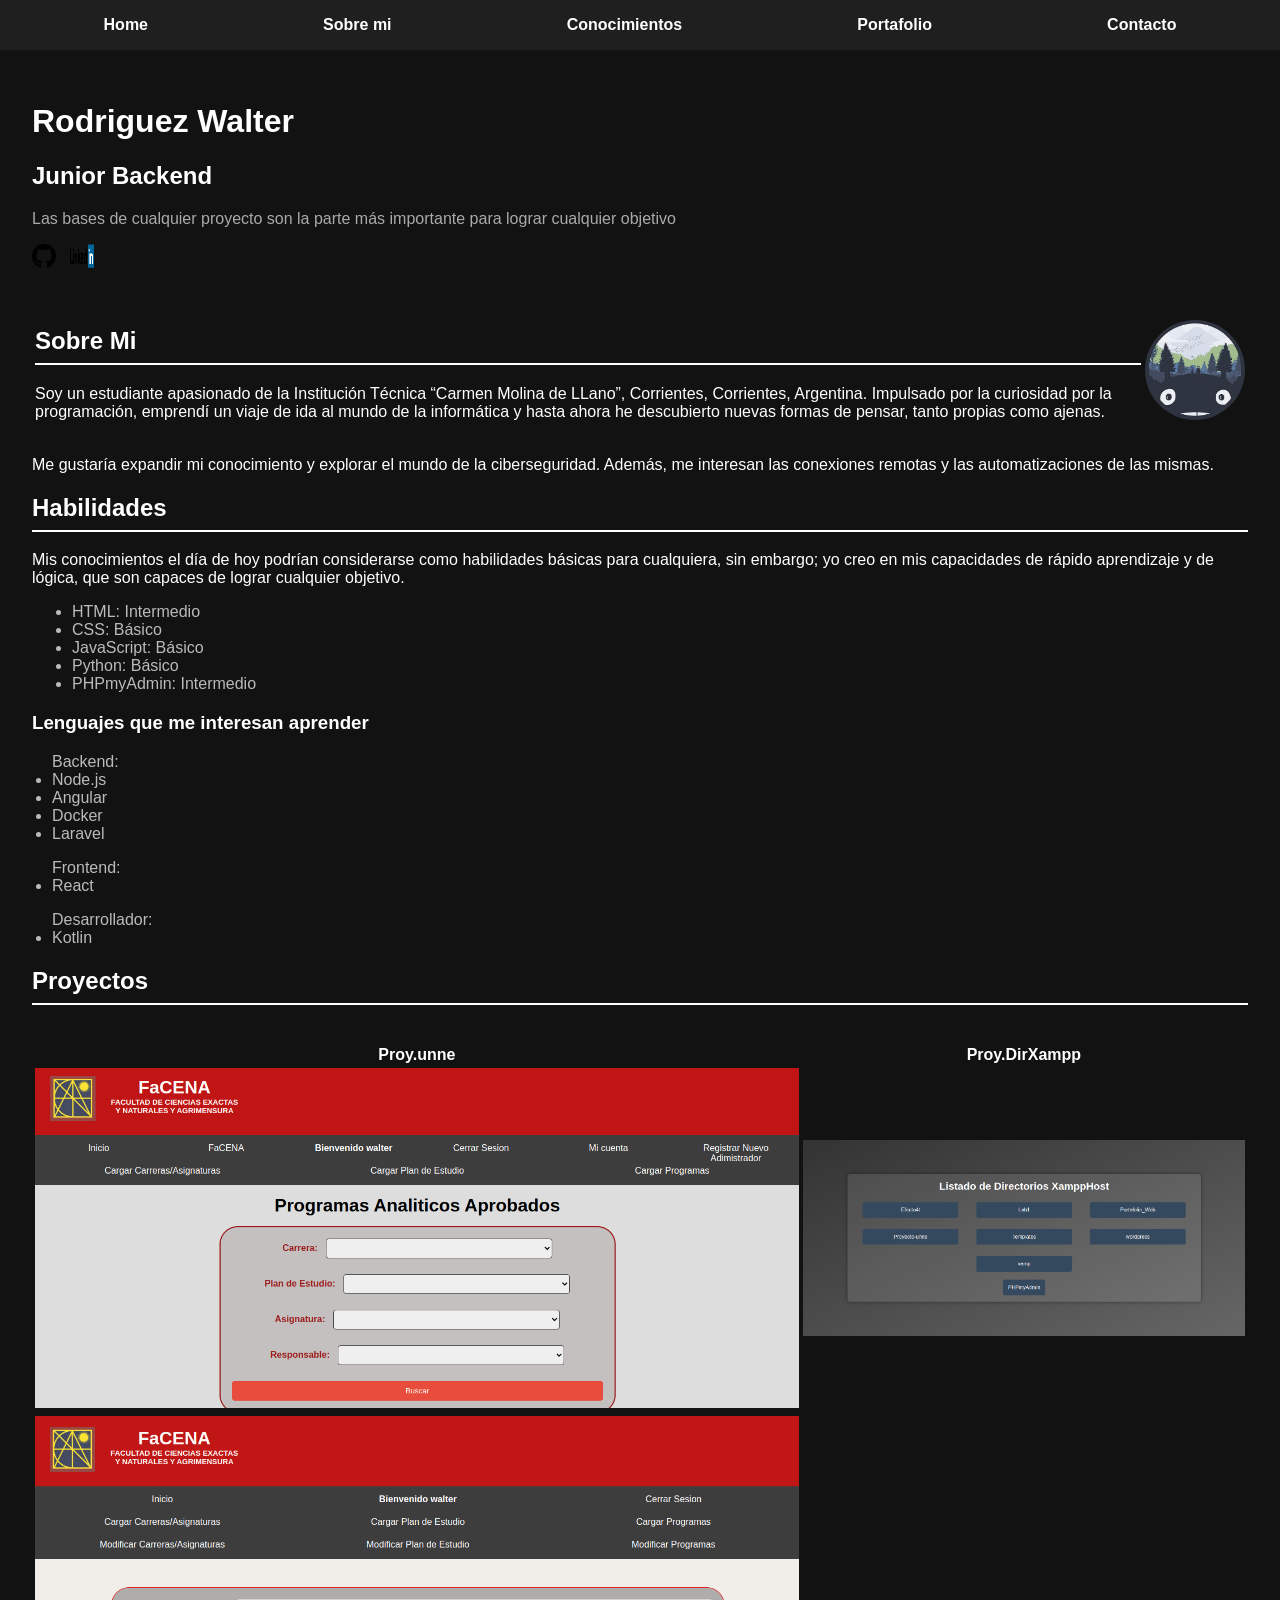
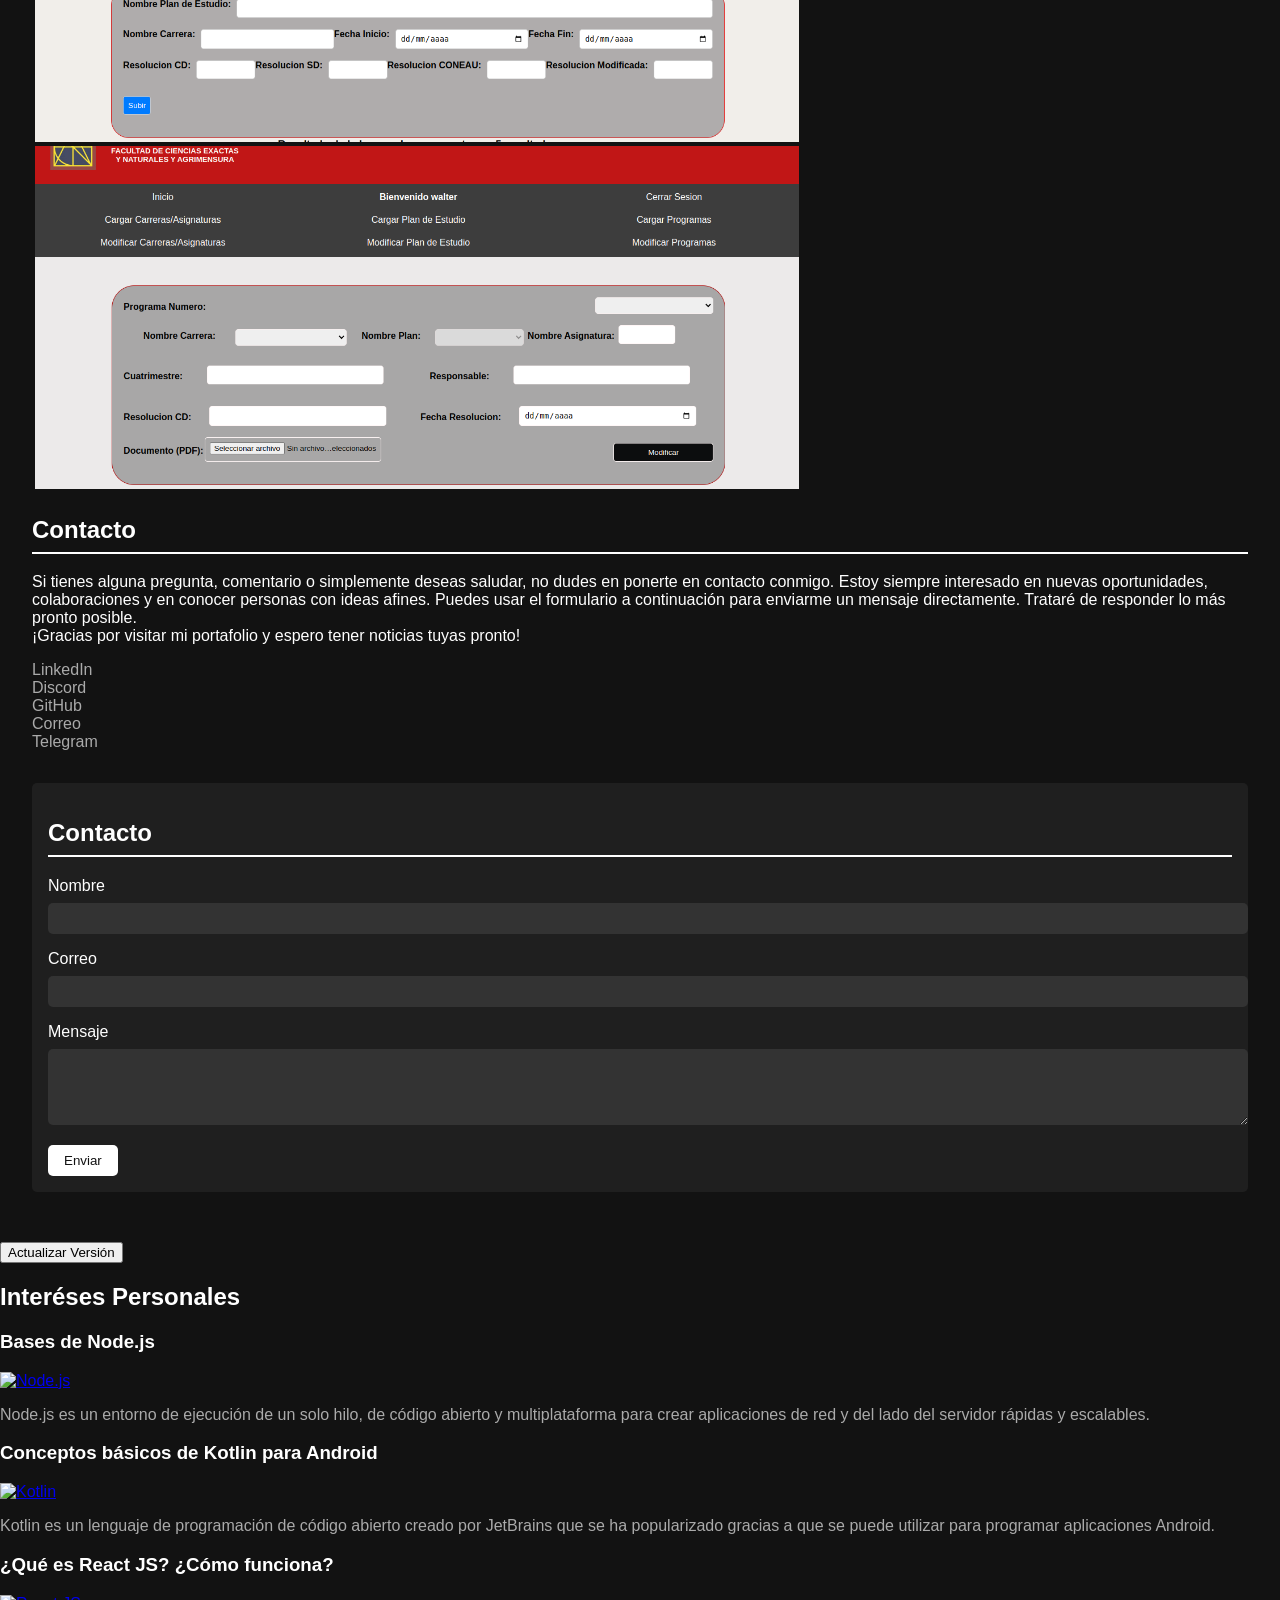
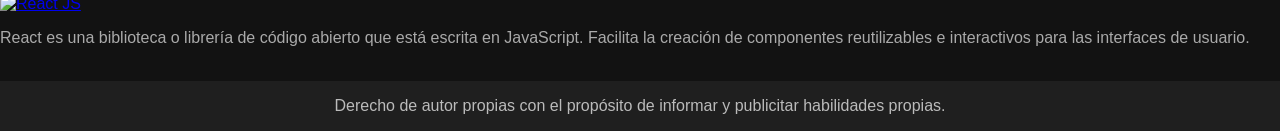
==== commit a6dc3b14: "Rreestruturacion de formato" ====
--- a/index.html
+++ b/index.html
@@ -13,13 +13,12 @@
         <div class="principal">
             <div class="nav">
                 <nav>
-                    <a name="nav"></a>
                     <ul>
-                        <a href="#nav"><li>Home</li></a>
-                        <a href="#sobremi"><li>Sobre mi</li></a>
-                        <a href="#conocimientos"><li>Conocimientos</li></a>
-                        <a href="#portafolio"><li>Portafolio</li></a>
-                        <a href="#contacto"><li>Contacto</li></a>
+                        <li><a href="#nav">Home</a></li>
+                        <li><a href="#sobremi">Sobre mi</a></li>
+                        <li><a href="#conocimientos">Conocimientos</a></li>
+                        <li><a href="#portafolio">Portafolio</a></li>
+                        <li><a href="#contacto">Contacto</a></li>
                     </ul>
                 </nav>
             </div>
@@ -27,84 +26,76 @@
                 <main>
                     <div class="intro">
                         <h1>Rodriguez Walter</h1>
-                        <h2>junnior Backend</h2>
-                        <p>
-                            Las bases de cualquier proyecto son la parte mas importante para lograr cualquier objetivo
-                        </p>
+                        <h2>Junior Backend</h2>
+                        <p>Las bases de cualquier proyecto son la parte más importante para lograr cualquier objetivo</p>
                         <div class="contactIcon">
-                            <img src="img/github.png" alt="">
-                            <img src="img/LinkedIn_Logo.png" alt="">
-                            <img src="/img/" alt="">
-                        </div>
-                    </div>
-
-                    <div class="sobremipadre"> <!--sobre mi-->
-                        <section class="sobremi">
-                            <a name="sobremi"></a>
-                            <div class="">
-                                <article>
-                                    <table>
-                                        <tr>
-                                            <td>
-                                                <h2>Sobre Mi</h2>
-                                                <p>
-                                                    Soy un estudiante apasionado de la Institución Técnica “Carmen Molina de LLano”, 
-                                                    Corrientes, Corrientes, Argentina. Impulsado por la curiosidad por la programación, 
-                                                    emprendí un viaje de ida al mundo de la informática y hasta ahora he descubierto nuevas 
-                                                    formas de pensar, tanto propias como ajenas.
-                                                </p>
-                                            </td>
-                                            <td>
-                                                <img src="img/icon.jpg" alt="" class="perfil">
-                                            </td>
-                                        </tr>
-                                    </table>
-                                    <p>
-                                        Me gustaria expandir mi conocimiento y explorar el mundo de la ciberseguridad
-                                        <br>
-                                        Ademas de interesarme las conecciones remotas y las automatizaciones de las mismas 
-                                    </p>
-                                </article>
-                            </div>
+                            <img src="img/github.png" alt="GitHub">
+                            <img src="img/LinkedIn_Logo.png" alt="LinkedIn">
+                        </div>
+                    </div>
+
+                    <div class="sobremipadre">
+                        <section class="sobremi" id="sobremi">
+                            <article>
+                                <table>
+                                    <tr>
+                                        <td>
+                                            <h2>Sobre Mi</h2>
+                                            <p>
+                                                Soy un estudiante apasionado de la Institución Técnica “Carmen Molina de LLano”, 
+                                                Corrientes, Corrientes, Argentina. Impulsado por la curiosidad por la programación, 
+                                                emprendí un viaje de ida al mundo de la informática y hasta ahora he descubierto nuevas 
+                                                formas de pensar, tanto propias como ajenas.
+                                            </p>
+                                        </td>
+                                        <td>
+                                            <img src="img/icon.jpg" alt="Perfil" class="perfil">
+                                        </td>
+                                    </tr>
+                                </table>
+                                <p>
+                                    Me gustaría expandir mi conocimiento y explorar el mundo de la ciberseguridad.
+                                    Además, me interesan las conexiones remotas y las automatizaciones de las mismas.
+                                </p>
+                            </article>
                         </section>
                     </div>
 
-                    <div ><!--conocimientos-->
-                        <section class="Conocimientos">
-                            <a name="conocimientos"></a>
+                    <div>
+                        <section class="Conocimientos" id="conocimientos">
                             <article>
                                 <h2>Habilidades</h2>
                                 <p>
-                                    Mis conocimientos el dia de hoy podrian conciderarse como habilidades basicas para cualquiera, sin embargo;
-                                    <br> Yo creo en mis capacidades de rapido aprendizaje y de logica, que son capaces de lograr cualquier objetivo.
+                                    Mis conocimientos el día de hoy podrían considerarse como habilidades básicas para cualquiera, sin embargo;
+                                    yo creo en mis capacidades de rápido aprendizaje y de lógica, que son capaces de lograr cualquier objetivo.
                                 </p>
                             </article>
                             <ul>
-                                <li>HTML:       Intermedio</li>
-                                <li>CSS:    Basico</li>
-                                <li>JavaScript:     Basico</li>
-                                <li>Python:     Basico</li>
-                                <li>PHPmyAdmin:     Intermedio</li>
+                                <li>HTML: Intermedio</li>
+                                <li>CSS: Básico</li>
+                                <li>JavaScript: Básico</li>
+                                <li>Python: Básico</li>
+                                <li>PHPmyAdmin: Intermedio</li>
                             </ul>
                             <article>
-                                <h3>Lenguajes que me Interesan aprender</h3>
+                                <h3>Lenguajes que me interesan aprender</h3>
                                 <div class="skillsFuture">
                                     <div>
                                         <ul>Backend:
-                                            <li>nodejs</li>
-                                            <li>angular</li>
-                                            <li>docker</li>
-                                            <li>laravel</li>
+                                            <li>Node.js</li>
+                                            <li>Angular</li>
+                                            <li>Docker</li>
+                                            <li>Laravel</li>
                                         </ul>
                                     </div>
                                     <div>
-                                        <ul>frontend
-                                            <li>react</li>
+                                        <ul>Frontend:
+                                            <li>React</li>
                                         </ul>
                                     </div>
                                     <div>
-                                        <ul>Desarrollandor:
-                                            <li>kotlin</li>
+                                        <ul>Desarrollador:
+                                            <li>Kotlin</li>
                                         </ul>
                                     </div>
                                 </div>
@@ -112,9 +103,8 @@
                         </section>
                     </div>
 
-                    <div class="porta-folio"><!--Portafolio-->
-                        <section class="portafolio">
-                            <a name="portafolio"></a>
+                    <div class="porta-folio">
+                        <section class="portafolio" id="portafolio">
                             <article>
                                 <h2>Proyectos</h2>
                             </article>
@@ -145,9 +135,8 @@
                         </section>
                     </div>
 
-                    <div > <!--contacto-->
-                        <section class="contacto">
-                            <a name="contacto"></a>
+                    <div>
+                        <section class="contacto" id="contacto">
                             <article>
                                 <h2>Contacto</h2>
                                 <p>
@@ -156,15 +145,13 @@
                                     colaboraciones y en conocer personas con ideas afines. Puedes usar el formulario a 
                                     continuación para enviarme un mensaje directamente. Trataré de responder lo más pronto posible. 
                                     <br>¡Gracias por visitar mi portafolio y espero tener noticias tuyas pronto!
-                                    <br>
-                                    <br>
                                 </p>
                                 <div class="columContact">
-                                    <p>linkedin</p>
-                                    <p>discord</p>
-                                    <p>github</p>
-                                    <p>correo</p>
-                                    <p>telegram</p>
+                                    <p>LinkedIn</p>
+                                    <p>Discord</p>
+                                    <p>GitHub</p>
+                                    <p>Correo</p>
+                                    <p>Telegram</p>
                                 </div>
                                 <div class="contact-form-container">
                                     <form class="contact-form" action="#" method="post">
@@ -183,9 +170,9 @@
                                         </div>
                                         <div class="form-groupButton-container">
                                             <button type="submit">Enviar</button>
-                                        </div>                                    </form>
+                                        </div>
+                                    </form>
                                 </div>
-                                
                             </article>
                             <br>
                         </section>        
@@ -195,10 +182,10 @@
         </div>
 
         <div class="lateral">
-            <!-- tester de git-->
             <form action="testerejecutar_git_pull.php" method="post">
-                <button type="submit">Actualizar Version</button>
+                <button type="submit">Actualizar Versión</button>
             </form>
+            <!--
             <div class="carousel-container">
                 <div class="carousel">
                     <article class="portada">
@@ -212,15 +199,17 @@
                     </article>
                 </div>
             </div>
+            -->
             <aside>
                 <section>
                     <article>
-                        <h2>Interes Personal</h2>
-                        <br>
-                        <h3>Bases de Nodejs</h3>
+                        <h2>Interéses Personales</h2>
+                        
+                        <h3>Bases de Node.js</h3>
                         <div class="img-container">
                             <a href="https://kinsta.com/es/base-de-conocimiento/que-es-node-js/"> 
-                                <img src="https://kinsta.com/es/wp-content/uploads/sites/8/2021/05/que-es-node-js.jpeg" alt="" class="imgLate"> </a>    
+                                <img src="https://kinsta.com/es/wp-content/uploads/sites/8/2021/05/que-es-node-js.jpeg" alt="Node.js" class="imgLate"> 
+                            </a>    
                         </div>
                         <p>
                             Node.js es un entorno de ejecución de un solo hilo, de código abierto y 
@@ -230,10 +219,11 @@
     
                     <article>
                         <h3>Conceptos básicos de Kotlin para Android</h3>
-                            <div class="img-container">
-                                <a href="https://developer.android.com/courses/kotlin-android-fundamentals/overview?hl=es-419"> 
-                                <img src="https://cdn.plainconcepts.com/wp-content/uploads/2022/03/Kotlin.jpg" alt="" class="imgLate"> </a>
-                            </div>
+                        <div class="img-container">
+                            <a href="https://developer.android.com/courses/kotlin-android-fundamentals/overview?hl=es-419"> 
+                                <img src="https://cdn.plainconcepts.com/wp-content/uploads/2022/03/Kotlin.jpg" alt="Kotlin" class="imgLate"> 
+                            </a>
+                        </div>
                         <p>
                             Kotlin es un lenguaje de programación de código abierto creado por JetBrains que se ha 
                             popularizado gracias a que se puede utilizar para programar aplicaciones Android.
@@ -243,7 +233,9 @@
                     <article>
                         <h3>¿Qué es React JS? ¿Cómo funciona?</h3>
                         <div class="img-container">
-                            <a href="https://www.nextu.com/blog/que-es-react-js-como-funciona-rc22/"><img src="https://www.nextu.com/blog/wp-content/uploads/sites/4/2022/09/internationaleslservicesllc_nextu_image_666.jpeg" alt="" class="imgLate"> </a>
+                            <a href="https://www.nextu.com/blog/que-es-react-js-como-funciona-rc22/">
+                                <img src="https://www.nextu.com/blog/wp-content/uploads/sites/4/2022/09/internationaleslservicesllc_nextu_image_666.jpeg" alt="React JS" class="imgLate">
+                            </a>
                         </div>
                         <p>
                             React es una biblioteca o librería de código abierto que está escrita en JavaScript. 
@@ -252,7 +244,6 @@
                     </article>
                 </section>
             </aside>
-    
         </div>
     </div>
     
@@ -260,9 +251,8 @@
 
     <div class="pie">
         <footer>
-            Derecho de autor propias con el propocito de informar y publicitar habilidades propias 
+            Derecho de autor propias con el propósito de informar y publicitar habilidades propias.
         </footer>
-    
     </div>
 </body>
-</html>+</html>
--- a/style/stylesIndex.css
+++ b/style/stylesIndex.css
@@ -1,325 +1,174 @@
-@import url('https://fonts.googleapis.com/css2?family=Roboto:wght@400;700&family=Merriweather:wght@400;700&display=swap');
+/* Archivo: stylesIndex.css */
 
-html{
-    background-color: #000507;
-    font-family: 'Roboto', sans-serif;
-    font-size: 1.2em;
-
-}
 body {
-    color: rgb(179, 182, 182);
+    background-color: #121212; /* Fondo oscuro */
+    color: #ffffff; /* Texto blanco */
+    font-family: Arial, sans-serif;
     margin: 0;
     padding: 0;
+}
+
+.conteiner {
     display: flex;
     flex-direction: column;
-}
-h1, h2, h3, h4, h5, h6 {
-    font-family: 'Merriweather', serif;
+    min-height: 100vh;
 }
 
-/*-----------------------------------------------------------------------------------------------*/
-.header {
-    background-color: antiquewhite;
+.principal {
+    flex: 1;
+}
+
+.nav {
+    background-color: #1f1f1f; /* Fondo del nav más oscuro */
+    padding: 1rem;
+}
+
+.nav ul {
+    list-style-type: none;
+    padding: 0;
+    margin: 0;
+    display: flex;
+    justify-content: space-around;
+}
+
+.nav ul li {
+    display: inline;
+}
+
+.nav ul a {
+    color: #ffffff;
+    text-decoration: none;
+    font-weight: bold;
+    padding: 0.5rem;
+}
+
+.nav ul a:hover {
+    color: #bbbbbb;
+}
+
+.main {
+    padding: 2rem;
+}
+
+.intro h1, .intro h2 {
+    color: #ffffff;
+}
+
+.intro p {
+    color: #aaaaaa; /* Texto más claro */
+}
+
+.contactIcon img {
+    width: 24px;
+    height: 24px;
+    margin-right: 10px;
+}
+
+.sobremipadre {
+    margin-top: 2rem;
+}
+
+.sobremi img.perfil {
+    width: 100px;
+    height: 100px;
+    border-radius: 50%;
+}
+
+.sobremi table {
     width: 100%;
-    height: 40px; /* Ajusta la altura según tu diseño */
+}
+
+.sobremi h2, .Conocimientos h2, .portafolio h2, .contacto h2 {
+    color: #ffffff;
+    border-bottom: 2px solid #ffffff;
+    padding-bottom: 0.5rem;
+}
+
+.Conocimientos ul, .Conocimientos .skillsFuture {
+    color: #bbbbbb;
+}
+
+.Conocimientos .skillsFuture ul {
+    padding-left: 20px;
+}
+
+.portafolio .tableimg img {
+    width: 100%;
+    height: auto;
+}
+
+.contacto .columContact p {
+    margin: 0;
+    color: #aaaaaa;
+}
+
+.contact-form-container {
+    margin-top: 2rem;
+}
+
+.contact-form {
+    background-color: #1f1f1f;
+    padding: 1rem;
+    border-radius: 5px;
+}
+
+.contact-form h2 {
+    color: #ffffff;
+}
+
+.contact-form .form-group {
+    margin-bottom: 1rem;
+}
+
+.contact-form label {
+    display: block;
+    margin-bottom: 0.5rem;
+    color: #ffffff;
+}
+
+.contact-form input, .contact-form textarea {
+    width: 100%;
+    padding: 0.5rem;
+    border: none;
+    border-radius: 5px;
+    background-color: #333333;
+    color: #ffffff;
+}
+
+.contact-form button {
+    background-color: #ffffff;
+    color: #121212;
+    padding: 0.5rem 1rem;
+    border: none;
+    border-radius: 5px;
+    cursor: pointer;
+}
+
+.contact-form button:hover {
+    background-color: #bbbbbb;
 }
 
 .carousel-container {
-    width: 100%;
-    height: 300px;
-    overflow: hidden; /* Para evitar que el contenido desborde */
-    margin: 0 auto; /* Centra horizontalmente */
-    overflow: hidden; /* Evita que el contenido desborde */
-    position: relative; /* Permite posicionar elementos hijos relativos a este contenedor */
-
-}
-.carousel {
-    display: flex;
-    width: 300%; /* ajusta según el número de elementos */
-    animation: carousel 60s infinite linear;
-    overflow: hidden;
-    height: 100%; /* Ajusta la altura del carrusel */
-}
-@keyframes carousel {
-    0% {
-        transform: translateX(0%);
-    }
-    20% {
-        transform: translateX(-60%);
-    }
-    40% {
-        transform: translateX(0%);
-    }
-    60% {
-        transform: translateX(-60%);
-    }
-    80% {
-        transform: translateX(0%);
-    }
-    90% {
-        transform: translateX(-60%);
-    }
-    100% {
-        transform: translateX(0%);
-    }
-}
-/* Pausa la animación cuando se detiene el hover */
-.carousel:hover {
-    animation-play-state: paused;
-}
-/* Opcional: añade estilos para las imágenes */
-.portada img {
-    width: 100%;
-    height: 100%; /* Ajusta la altura de la imagen */
-    object-fit:contain ; /* Escalar la imagen para que cubra todo el contenedor */
-    border-radius: 20px;
-    position: relative;
+    margin-top: 2rem;
 }
 
-/*-----------------------------------------------------------------------------------------------*/
-.conteiner{
+.carousel .portada img {
     width: 100%;
-    display: flex;
-    flex-direction: row;
-    flex-wrap: wrap;
-}
-.principal{
-    display: flex;
-    flex-direction: column;
-    width: 70%;
-    margin: 0 auto; /* Ajusta margen para centrar horizontalmente sin margen superior */
-    padding: 0; /* Asegura que no haya padding */
-}
-.lateral{
-    width: 25%;
-    padding: 2%;
-    display: flex;
-    flex-direction: column;
-}
-/*-----------------------------------------------------------------------------------------------*/
-aside{
-    width: 80%;
-    border: solid 2px rgba(134, 134, 134, 0.26);
-    border-radius: 10px;
-    padding: 5px;
-}
-.lateral section article{
-    margin: auto;
+    height: auto;
+    border-radius: 5px;
 }
 
-
-/* Contenedor de la imagen */
-.img-container {
-    width: 100%;
-    max-width: 800px; /* Máximo ancho de la imagen */
-    padding: 20px;
-    box-sizing: border-box;
-    display: flex;
-    justify-content: center;
+aside section article h3 {
+    color: #ffffff;
 }
 
-/* Estilo de la imagen */
-.imgLate {
-    width: 100%;
-    height: auto; /* Mantiene la proporción de la imagen */
-    max-height: 400px; /* Altura máxima de la imagen */
-    object-fit: cover; /* Ajusta la imagen para que cubra el contenedor */
-    transition: max-height 0.3s ease; /* Transición suave */
+aside section article p {
+    color: #aaaaaa;
 }
 
-/* Media Queries para ajustar el tamaño de la imagen en diferentes resoluciones */
-@media (max-width: 600px) {
-    .imgLate {
-        max-height: 200px; /* Altura máxima en pantallas pequeñas */
-    }
+.pie footer {
+    background-color: #1f1f1f;
+    padding: 1rem;
+    text-align: center;
+    color: #bbbbbb;
 }
-
-@media (max-width: 400px) {
-    .imgLate {
-        max-height: 100px; /* Altura máxima en pantallas muy pequeñas */
-    }
-}
-/*-----------------------------------------------------------------------------------------------*/
-nav{
-    width: 100%;
-    margin-top: 10px;
-    padding: 0%;
-    border: solid aquamarine 1px;
-    text-align: center;
-}
-nav ul{
-    padding: 2%;
-    margin: 0%;
-}
-nav ul li{
-    display:inline;
-    padding: 1%;
-    margin: 1%;
-}
-/*-----------------------------------------------------------------------------------------------*/
-
-main{
-    display: flex;
-    flex-direction: column;
-
-}
-.intro{
-    margin: auto;
-}
-.contactIcon img{
-    background-color: antiquewhite;
-    width: 25px;
-    height: 25px;
-}
-.sobremipadre{
-    width: 100%;
-    margin: auto;
-}
-.sobremi{
-    width: 100%;
-    margin: auto;
-    display: flex;
-    flex-direction: row;
-    padding: 10px;
-}
-.sobremi div{
-    width: 100%;
-    margin: auto;
-}
-.perfil{
-    margin: auto;
-    width: 80%;
-    height: 20%;
-}
-.skillsFuture{
-    width: 100%;
-    margin: auto;
-    display: flex;
-    flex-direction: row;
-    text-align: center;
-}
-.skillsFuture div{
-    margin: auto;
-}
-
-.porta-folio{
-    width: 100%;
-    margin: auto;
-}
-.portafolio{
-    width: 100%;
-    margin: auto;
-}
-.portafolio article{
-    width: 80%;
-    margin: auto;
-    overflow: hidden; /* Evita que el contenido desborde */
-
-}
-.tableimg{
-    width: 100%;
-    margin: auto;
-}
-.tableimg img{
-    width: 100%;
-    height: 100%;
-}
-.conococimientos{
-    display: flex;
-    flex-direction: column;
-}
-.cotacto{
-    width: 100%;
-    margin: auto;
-}
-.columContact{
-    display: flex;
-    flex-direction: row;
-}
-
-/* Contenedor del formulario */
-.contact-form-container {
-    margin-left: 5%;
-    width: 55%;
-    border-radius: 5px;
-    background-color: rgba(255, 255, 255, 0.281);
-    padding: 20px;
-    padding-top: 1px;
-    box-shadow: 0 4px 8px rgba(0, 0, 0, 0.1);
-}
-
-/* Título del formulario */
-.contact-form h2 {
-    margin-bottom: 20px;
-    color: #cacaca;
-}
-
-/* Estilo de los grupos de formularios */
-.form-group {
-    display: flex;
-    flex-direction: column;
-    align-items: left;
-    margin-bottom: 15px;
-}
-
-/* Etiquetas */
-.form-group label {
-    display: block;
-    margin-bottom: 5px;
-}
-
-/* Campos de entrada */
-.form-group input,
-.form-group textarea {
-    width: 80%;
-    padding: 10px;
-    border: 1px solid #ddd;
-    border-radius: 4px;
-    font-size: 16px;
-    color: #333;
-    box-sizing: border-box;
-    transition: border-color 0.3s;
-}
-/* Efecto de enfoque en los campos */
-.form-group input:focus,
-.form-group textarea:focus {
-    border-color: #007bff;
-    outline: none;
-}
-
-/* Botón de envío */
-.form-groupButton-container {
-    display: flex;
-    justify-content: flex-end;
-    width: 100%;
-}
-
-/* Botón de envío */
-button {
-    width: 50%;
-    padding: 10px;
-    background-color: #007bff;
-    border: none;
-    border-radius: 4px;
-    color: #000000;
-    font-size: 16px;
-    cursor: pointer;
-    transition: background-color 0.3s;
-}
-
-/* Efecto de enfoque y hover en el botón */
-button:hover,
-button:focus {
-    background-color: #0056b3;
-    outline: none;
-}
-
-
-/*------------------------------------*/
-
-.pie{
-    width: 100%;
-    height: 30%;
-    background-color: rgba(190, 190, 190, 0.082);
-    text-align: center;
-}
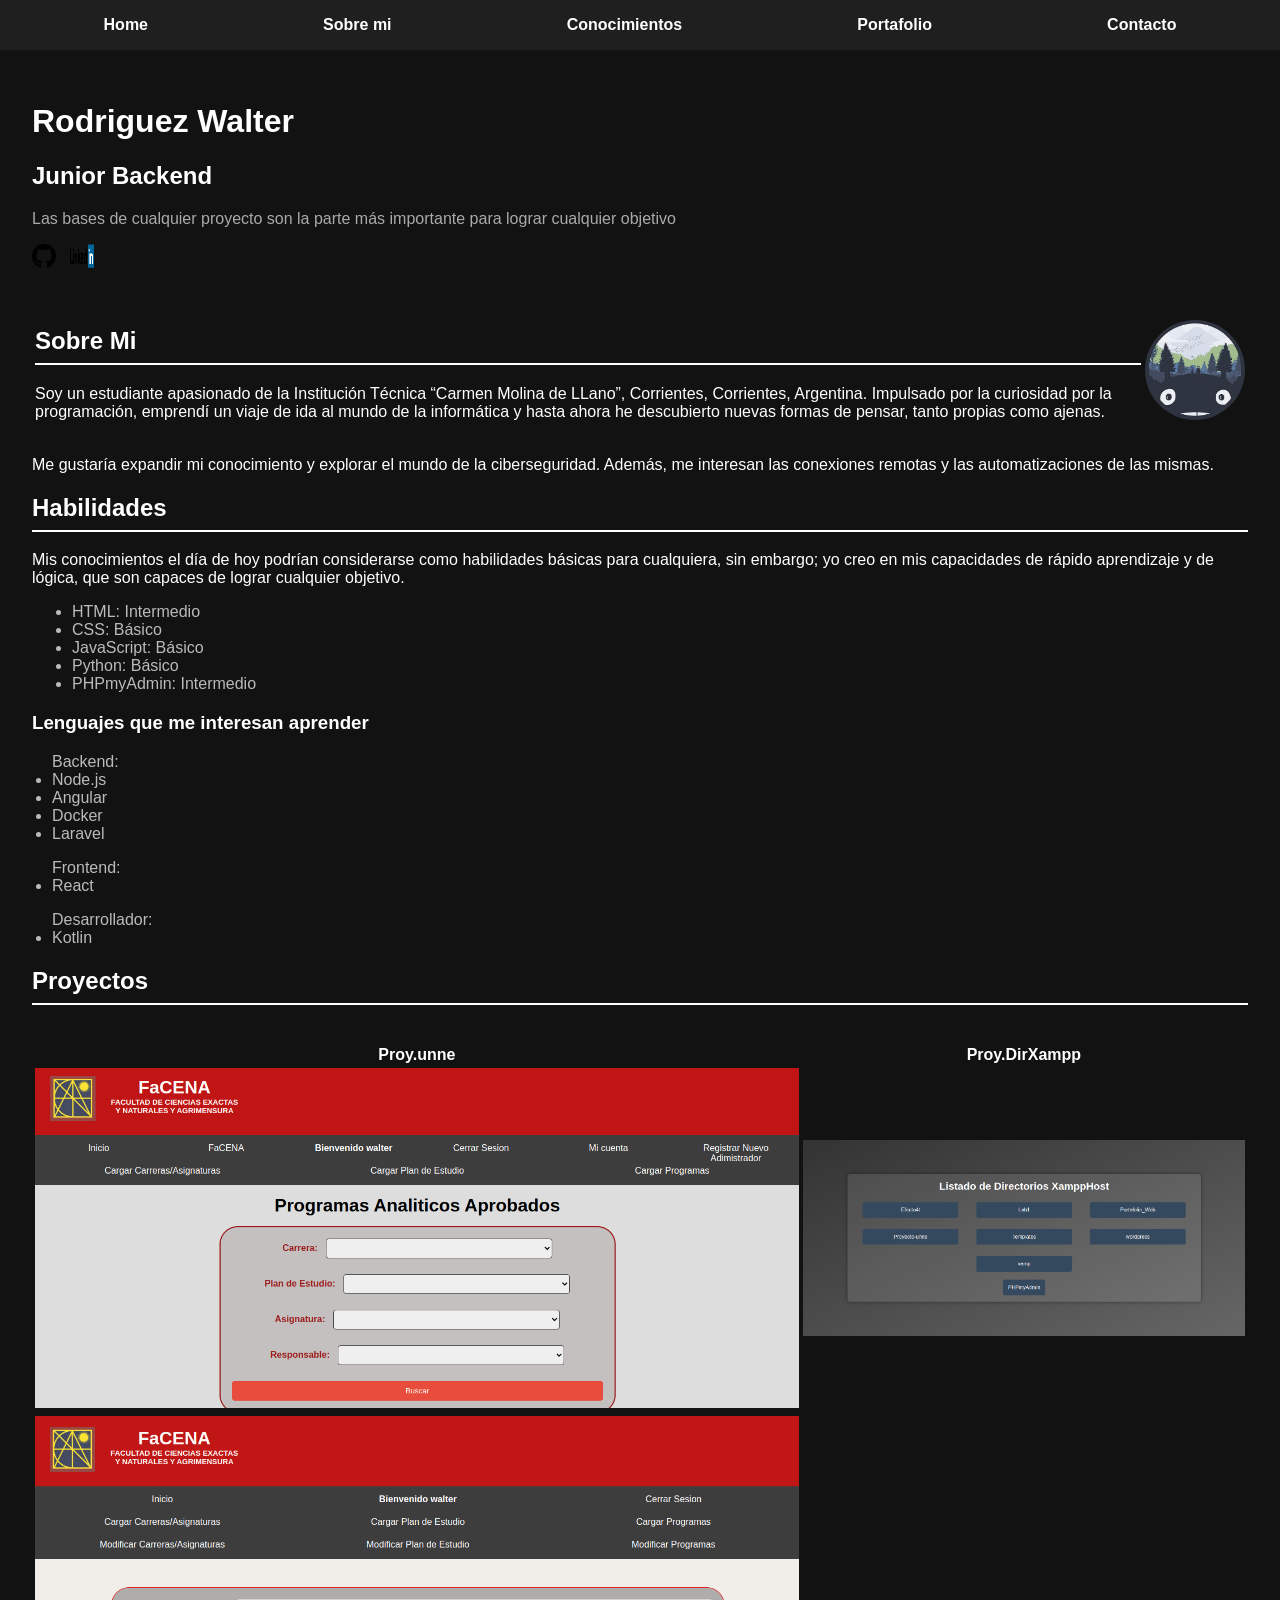
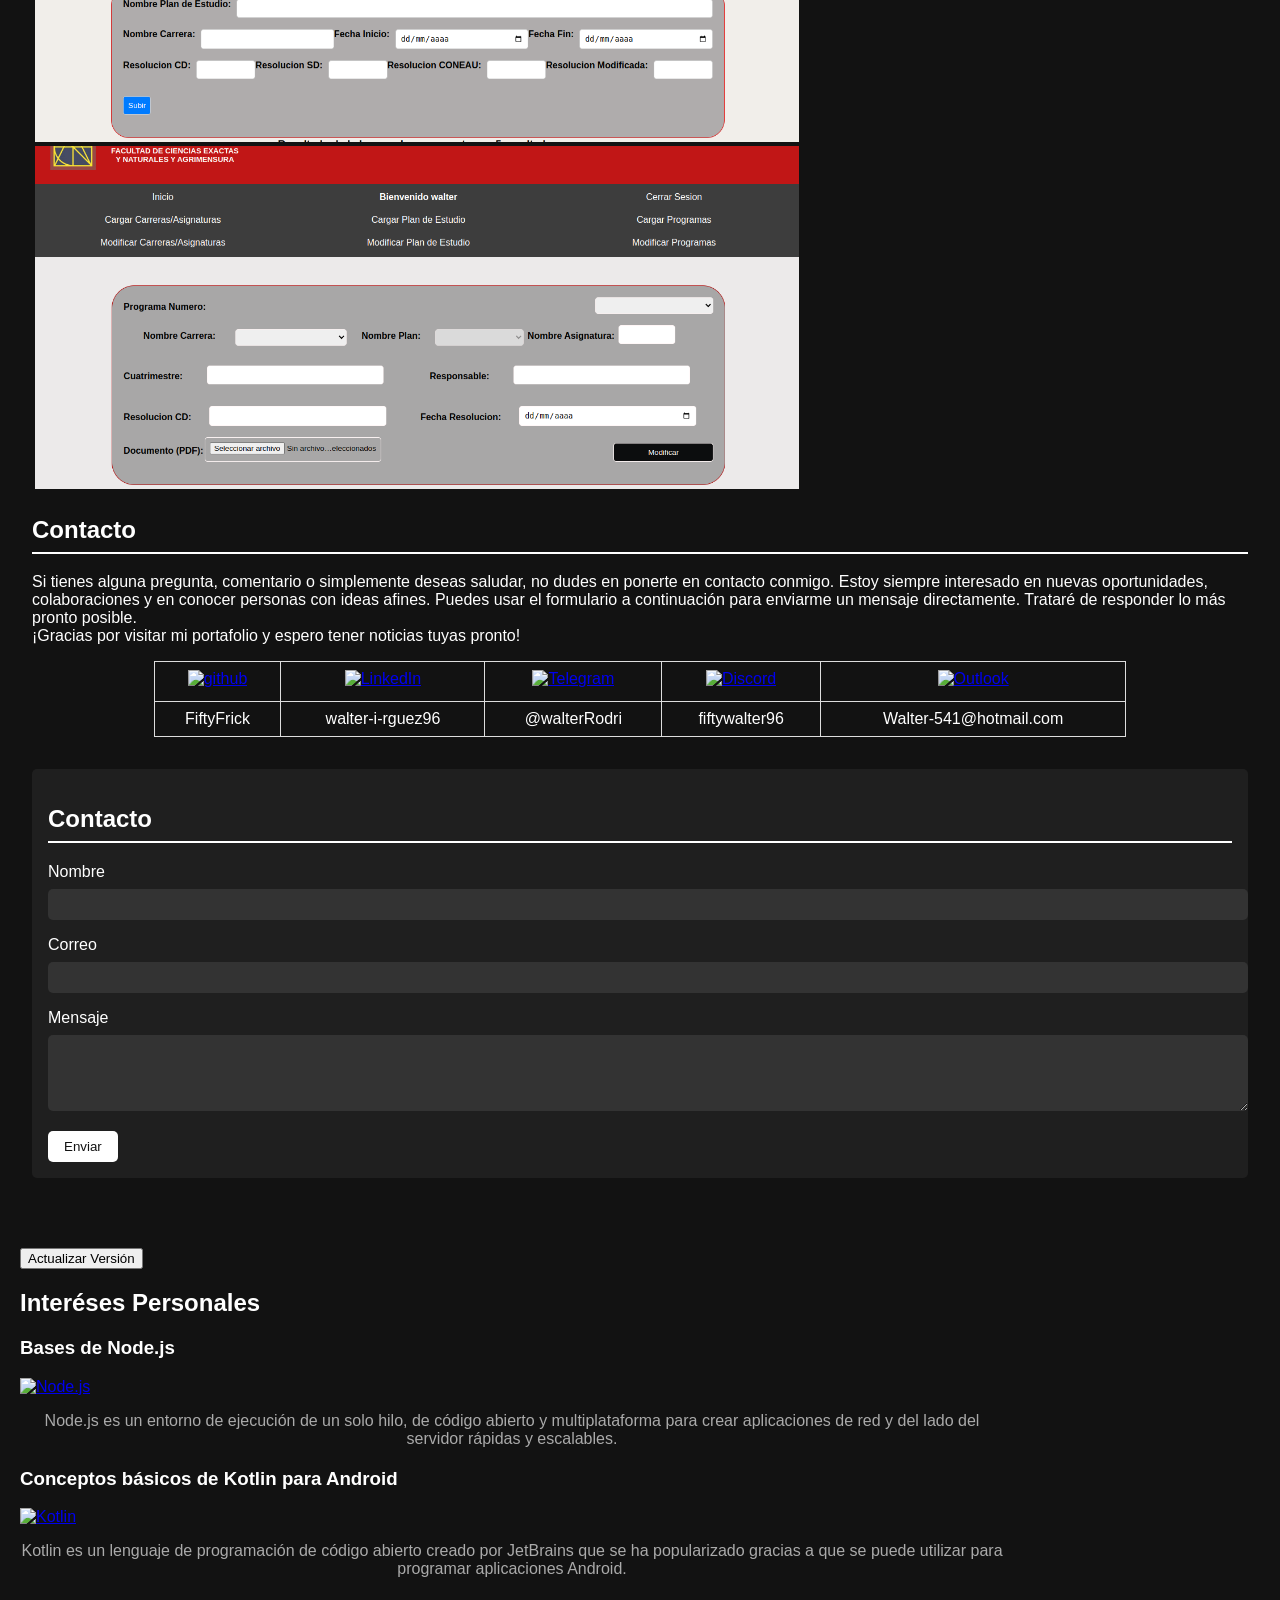
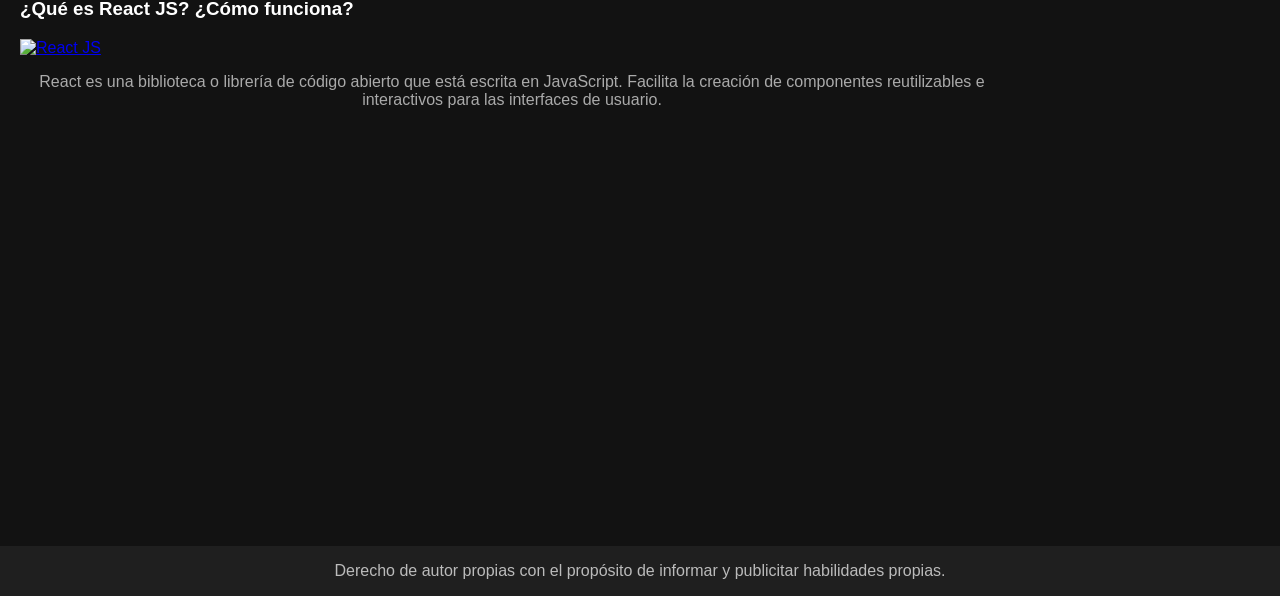
==== commit f5016911: "arreglos de lateral" ====
--- a/index.html
+++ b/index.html
@@ -147,11 +147,42 @@
                                     <br>¡Gracias por visitar mi portafolio y espero tener noticias tuyas pronto!
                                 </p>
                                 <div class="columContact">
-                                    <p>LinkedIn</p>
-                                    <p>Discord</p>
-                                    <p>GitHub</p>
-                                    <p>Correo</p>
-                                    <p>Telegram</p>
+                                    <table>
+                                        <tr>
+                                            <td> 
+                                    <a href="https://github.com/FiftyFrick" target="_blank">
+                                        <img src=https://img.shields.io/badge/github-%2300acee.svg?color=181717&style=for-the-badge&logo=github&logoColor=white alt=github style="margin-bottom: 5px;" /> 
+                                        </a>
+                                            </td>
+                                            <td>
+                                    <a href="https://www.linkedin.com/in/walter-i-rguez96" target="_blank">
+                                    <img src="https://img.shields.io/badge/linkedin-%230077B5.svg?color=0879D7&style=for-the-badge&logo=linkedin&logoColor=white" alt="LinkedIn" style="margin-bottom: 5px;" />
+                                    </a>			
+                                            </td>
+                                            <td>
+                                                <a href="https://telegram.org/" target="_blank">
+                                    <img src="https://img.shields.io/badge/telegram-%232CA5E0.svg?color=0FC6E3&style=for-the-badge&logo=telegram&logoColor=white" alt="Telegram" style="margin-bottom: 5px;" />
+                                    </a>
+                                            </td>
+                                            <td>
+                                                <a href="https://discord.com/" target="_blank">
+                                    <img src="https://img.shields.io/badge/discord-%237289DA.svg?color=4BA2E1&style=for-the-badge&logo=discord&logoColor=white" alt="Discord" style="margin-bottom: 5px;" />
+                                    </a>
+                                            </td>
+                                            <td>
+                                                <a href="https://outlook.live.com/" target="_blank">
+                                    <img src="https://img.shields.io/badge/outlook-%230078D4.svg?color=1475C1&style=for-the-badge&logo=microsoft-outlook&logoColor=white" alt="Outlook" style="margin-bottom: 5px;" />
+                                    </a>
+                                            </td>
+                                        </tr>
+                                            <tr>
+                                            <td>FiftyFrick</td>
+                                            <td>walter-i-rguez96</td>
+                                            <td>@walterRodri</td>
+                                            <td>fiftywalter96</td>
+                                            <td>Walter-541@hotmail.com</td>
+                                        </tr>
+                                    </table>
                                 </div>
                                 <div class="contact-form-container">
                                     <form class="contact-form" action="#" method="post">
--- a/style/stylesIndex.css
+++ b/style/stylesIndex.css
@@ -157,13 +157,57 @@
     height: auto;
     border-radius: 5px;
 }
+.lateral {
+    width: 80%; /* Establece el ancho del contenedor lateral al 80% de la página */
+    padding: 20px; /* Añade relleno al contenedor lateral */
+    box-sizing: border-box; /* Hace que el relleno se incluya en el ancho total */
+    border-radius: 10px; /* Agrega bordes redondeados al contenedor lateral */
+    justify-content: center; /* Centra el contenido horizontalmente */
+    align-items: center; /* Centra el contenido verticalmente */
+    min-height: 100vh; /* Hace que el contenedor ocupe al menos el 100% de la altura del viewport */
+}
+
+/* Estilos para los elementos dentro de los artículos */
+aside section article {
+    margin-bottom: 20px; /* Añade espacio entre cada artículo */
+}
 
 aside section article h3 {
-    color: #ffffff;
+    color: #ffffff; /* Establece el color del texto de los títulos */
 }
 
 aside section article p {
-    color: #aaaaaa;
+    text-align: center;
+    color: #aaaaaa; /* Establece el color del texto de los párrafos */
+}
+
+.img-container {
+    max-width: 100%; /* Limita el ancho máximo de la imagen al tamaño del contenedor */
+    overflow: hidden; /* Oculta cualquier parte de la imagen que se desborde del contenedor */
+}
+
+.img-container img {
+    justify-content: center; /* Centra el contenido horizontalmente */
+    align-items: center; /* Centra el contenido verticalmente */
+
+    width: 50%; /* Hace que la imagen ocupe todo el ancho disponible dentro del contenedor */
+    height: auto; /* Mantiene la proporción de aspecto de la imagen */
+}
+/*--------------------------------------------------------------*/
+.columContact {
+    width: 80%; /* Establece el ancho de la tabla al 80% de su contenedor */
+    margin: 0 auto; /* Centra la tabla horizontalmente */
+}
+
+.columContact table {
+    width: 100%; /* Establece que la tabla ocupe el 100% del ancho disponible */
+    border-collapse: collapse; /* Combina los bordes de las celdas */
+}
+
+.columContact table td {
+    border: 1px solid #ddd; /* Establece un borde para las celdas de la tabla */
+    padding: 8px; /* Añade espacio de relleno dentro de las celdas */
+    text-align: center; /* Centra el contenido de las celdas */
 }
 
 .pie footer {
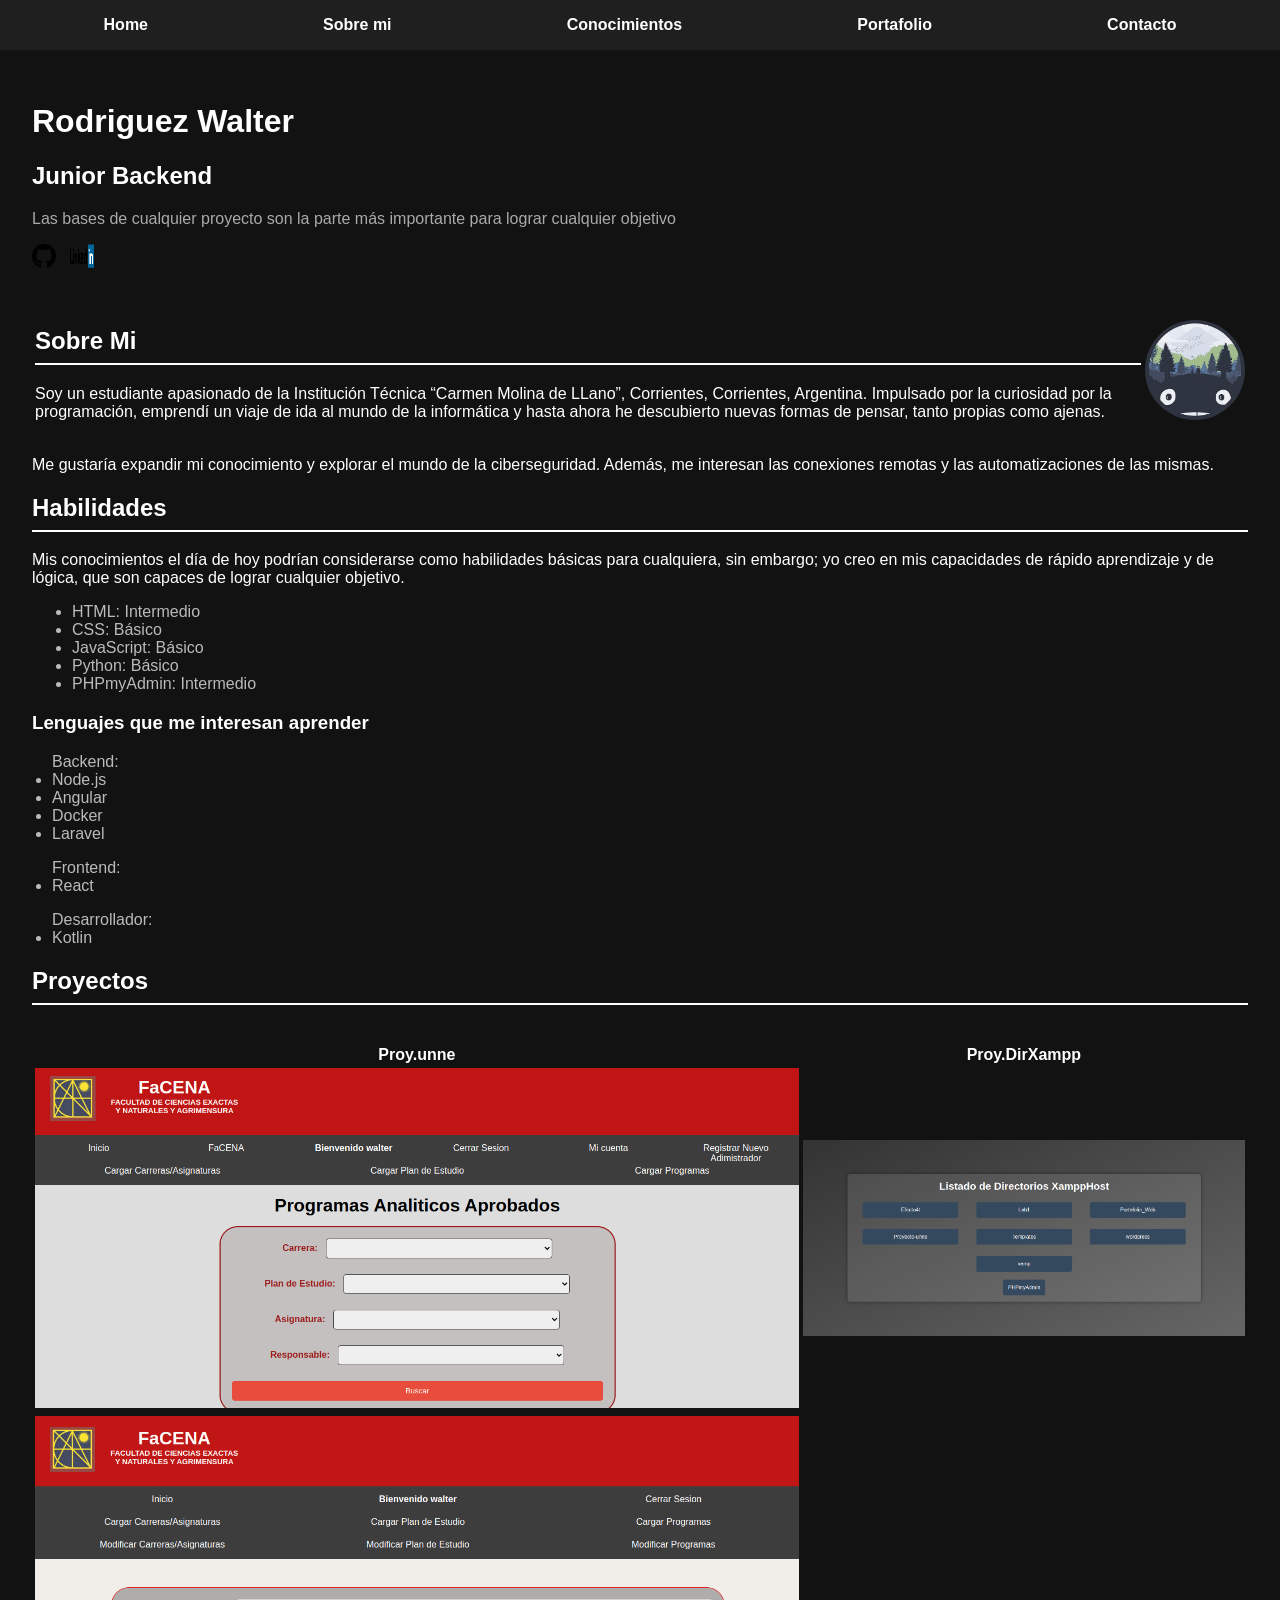
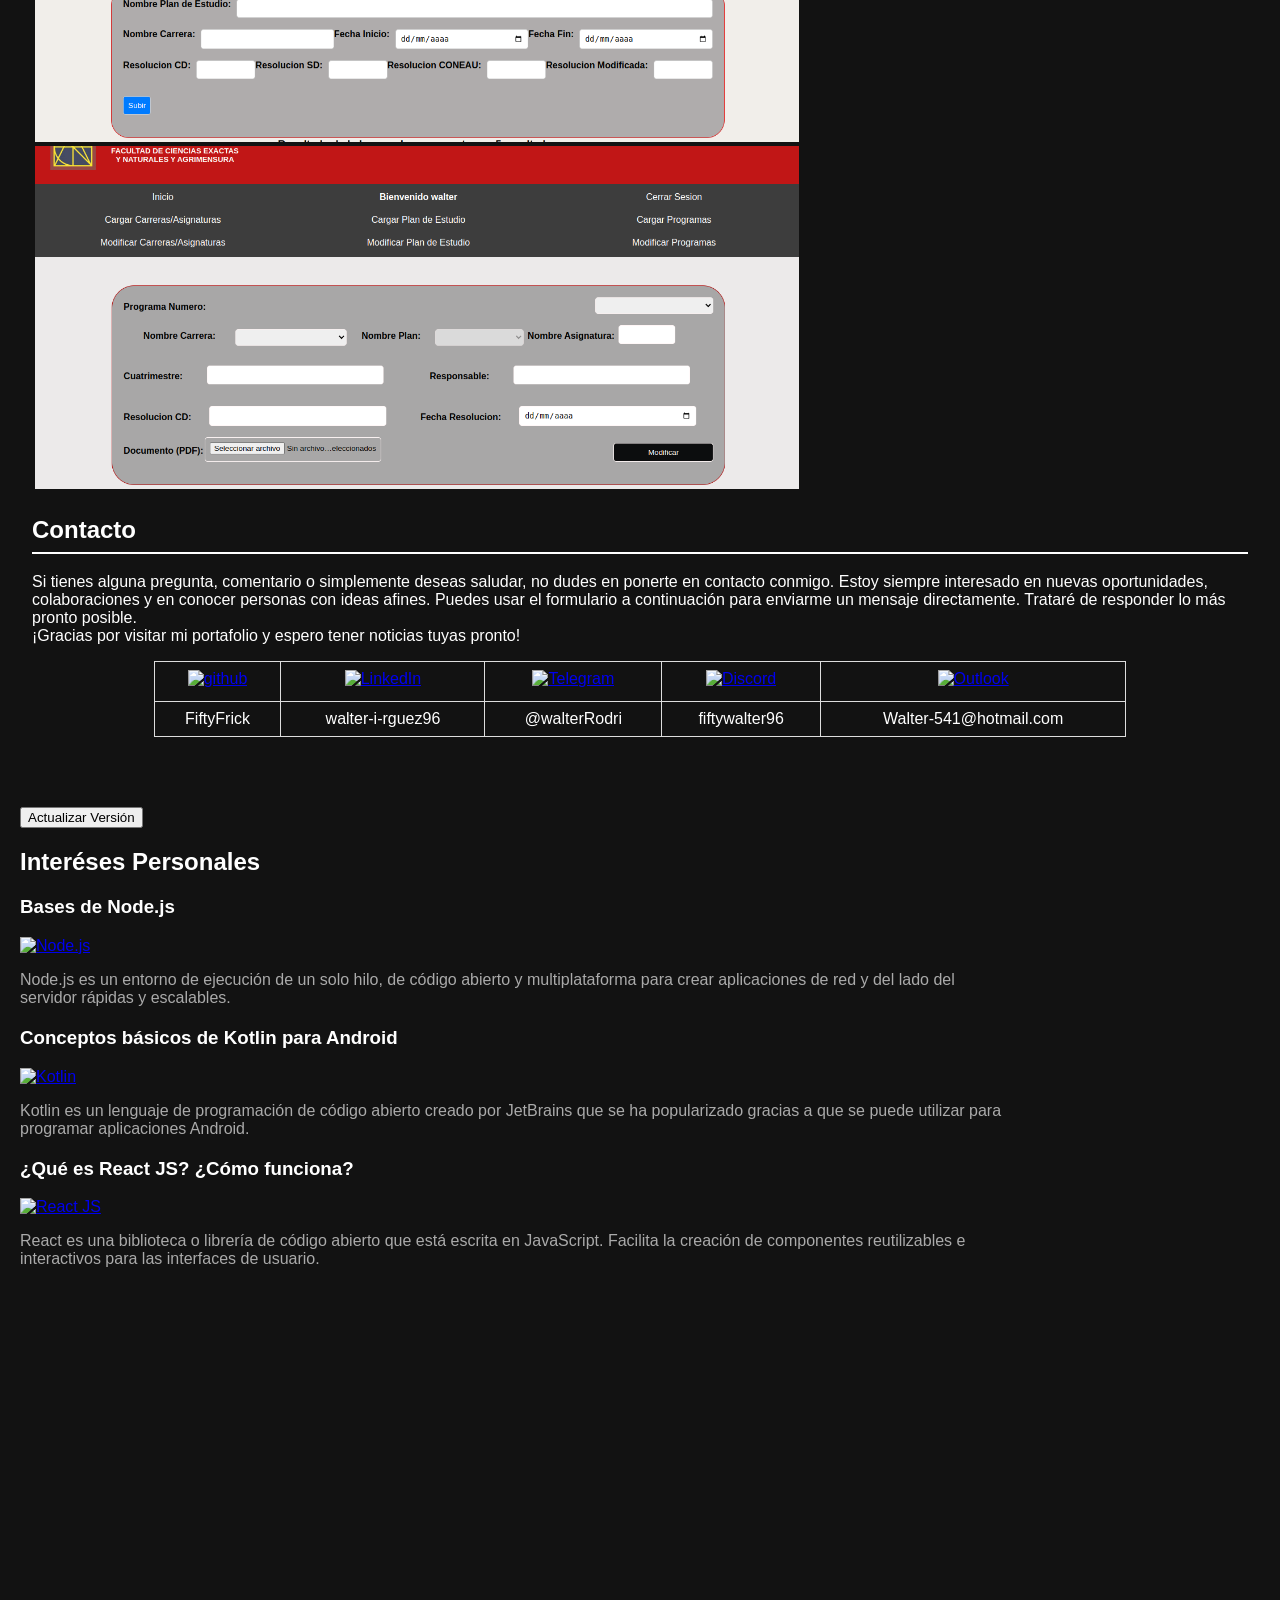
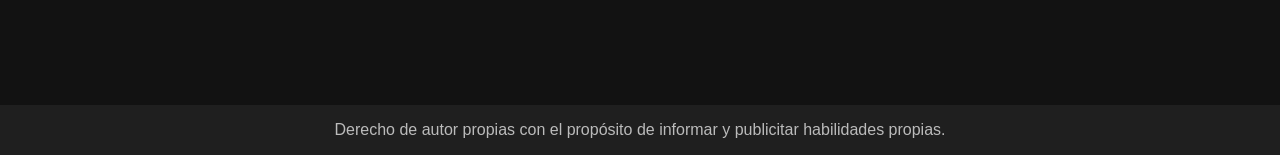
==== commit 5dae25cc: "arreglos de lateral" ====
--- a/index.html
+++ b/index.html
@@ -184,6 +184,7 @@
                                         </tr>
                                     </table>
                                 </div>
+                                <!--                                
                                 <div class="contact-form-container">
                                     <form class="contact-form" action="#" method="post">
                                         <h2>Contacto</h2>
@@ -204,6 +205,8 @@
                                         </div>
                                     </form>
                                 </div>
+                                -->
+
                             </article>
                             <br>
                         </section>        
--- a/style/stylesIndex.css
+++ b/style/stylesIndex.css
@@ -157,6 +157,8 @@
     height: auto;
     border-radius: 5px;
 }
+/*--------------------------------------------------------------*/
+
 .lateral {
     width: 80%; /* Establece el ancho del contenedor lateral al 80% de la página */
     padding: 20px; /* Añade relleno al contenedor lateral */
@@ -177,7 +179,6 @@
 }
 
 aside section article p {
-    text-align: center;
     color: #aaaaaa; /* Establece el color del texto de los párrafos */
 }
 
@@ -209,7 +210,7 @@
     padding: 8px; /* Añade espacio de relleno dentro de las celdas */
     text-align: center; /* Centra el contenido de las celdas */
 }
-
+/*--------------------------------------------------------------*/
 .pie footer {
     background-color: #1f1f1f;
     padding: 1rem;
